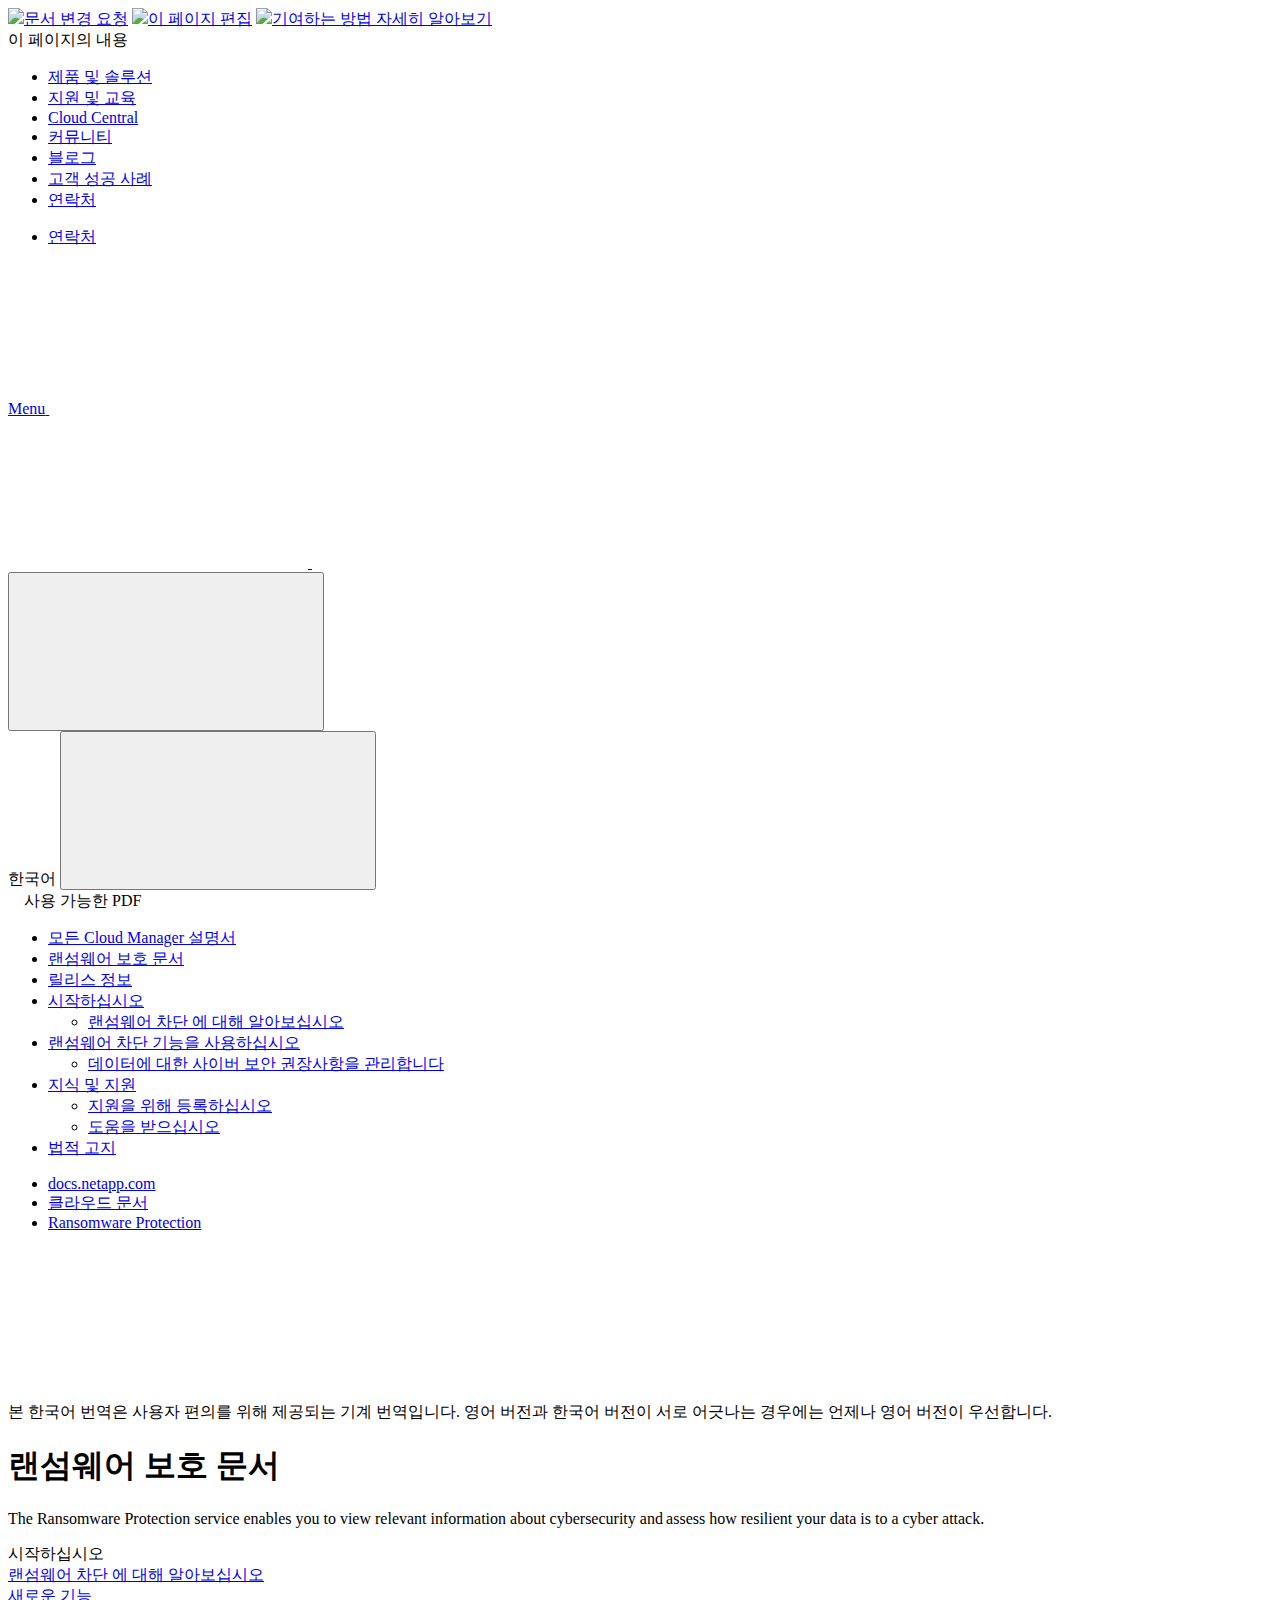
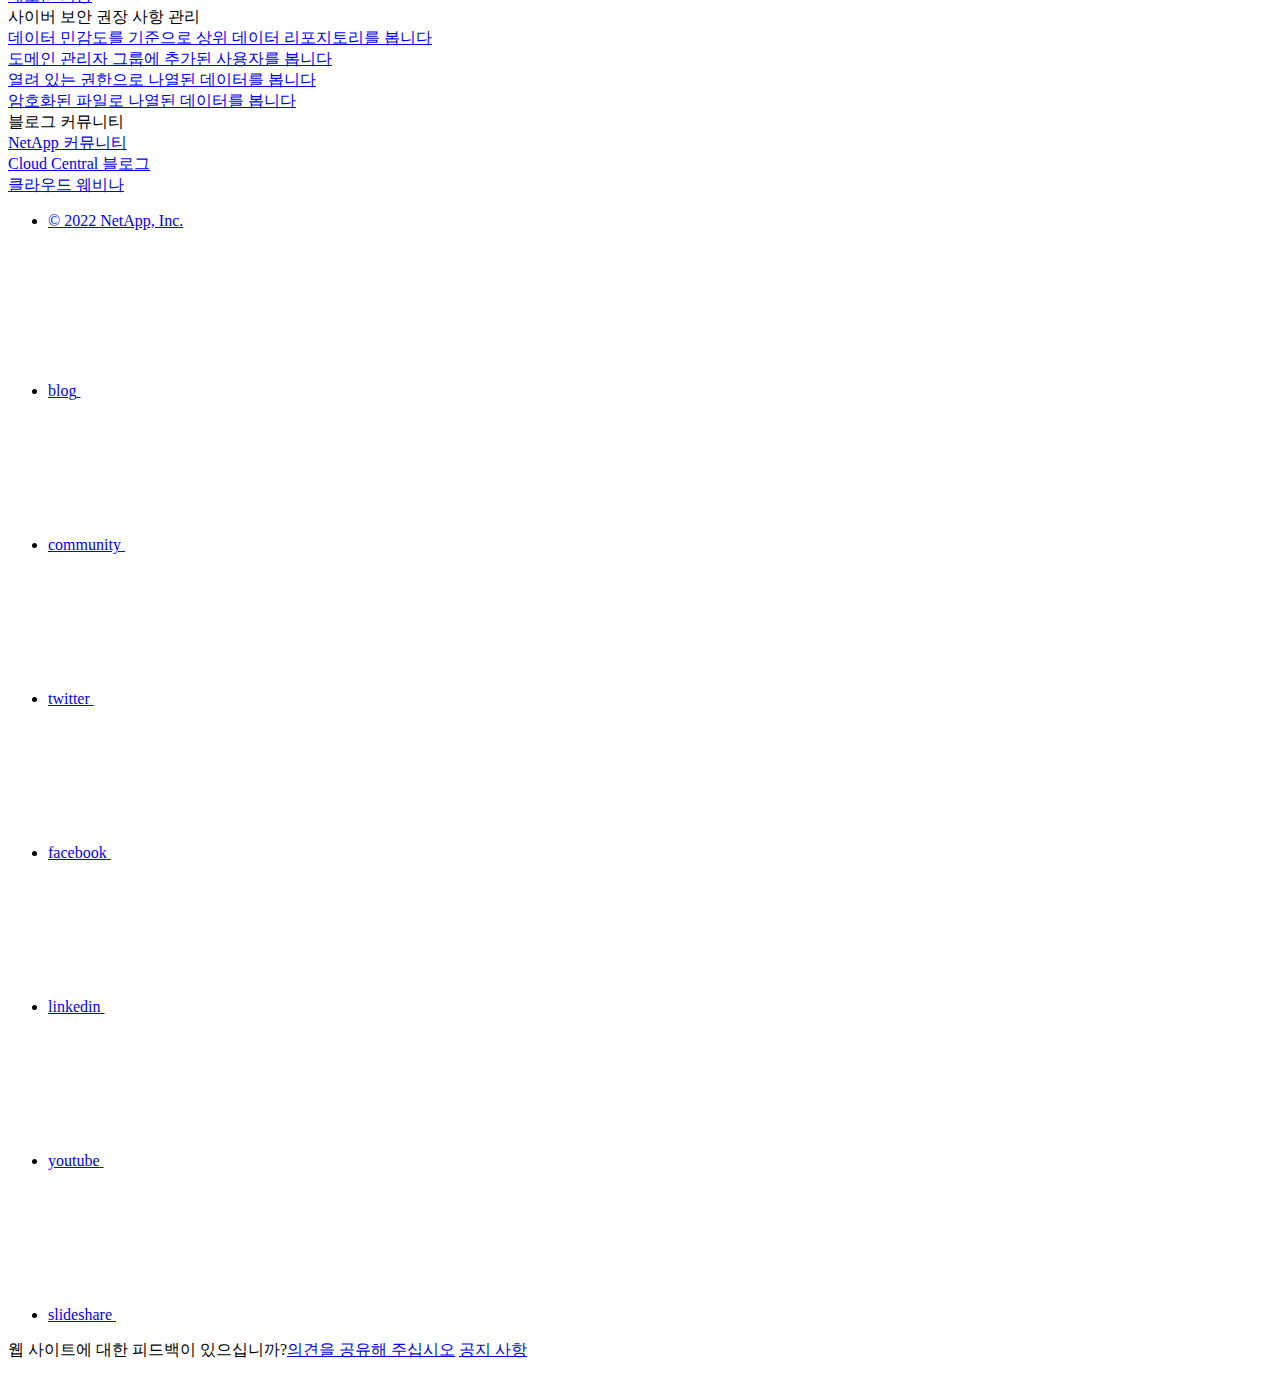
==== index.html @ 26c9369b "Deploying to gh-pages from  @ b7e08cb7b44f1534b71cad23d96813f0dbb63eec 🚀" ====
<!DOCTYPE html>
<html lang="ko">
  <head class="at-element-marker">
  <title>랜섬웨어 보호 문서 | NetApp Documentation</title>
  <meta charset="utf-8">
  <meta http-equiv="x-ua-compatible" content="ie=edge,chrome=1">
  <meta http-equiv="language" content="en">
  <meta name="viewport" content="width=device-width, initial-scale=1">
  <meta property="og:title" content="랜섬웨어 보호 문서 | NetApp Documentation" />
	<meta property="og:type" content="website" />
	<meta property="og:url" content="https://docs.netapp.com/ko-kr/cloud-manager-ransomware/index.html" />
	<meta property="og:description" content="랜섬웨어 보호 서비스를 통해 사이버 보안에 대한 관련 정보를 보고 데이터가 사이버 공격에 얼마나 복원되는지 평가할 수 있습니다." />
  <meta property="og:image" content="https://docs.netapp.com/ko-kr/cloud-manager-ransomware/images/logo-tophat-social.png" />
  <meta property="og:image:alt" content="NetApp Logo" />
  <meta name="format-detection" content="telephone=no">
  <meta http-equiv="Content-Type" content="text/html; charset=utf-8">
  <meta http-equiv="encoding" content="utf-8">
  <meta http-equiv="nss-type" content="Product Documentation"/>
  <meta http-equiv="nss-subtype" content="User Guide"/><meta name="description" content="랜섬웨어 보호 서비스를 통해 사이버 보안에 대한 관련 정보를 보고 데이터가 사이버 공격에 얼마나 복원되는지 평가할 수 있습니다.">
  <meta name="keywords" content=" "><!-- Icons -->
  <link rel="icon" href="/ko-kr/cloud-manager-ransomware/images/favicon.ico" type="image/x-icon">

  <!-- RSS Feed --><link rel="alternate" type="application/rss+xml" title="NetApp Documentation" href="/ko-kr/cloud-manager-ransomware/feed.xml"><!-- CSS Definitions: NetApp CSS should be defined after generic css -->

  <!-- Elastic Search -->
  <link rel="stylesheet" href="//cdn.jsdelivr.net/searchkit/0.10.0/theme.css">

  <!-- Controls AsciiDoctor Admonition Blocks -->
  <link rel="stylesheet" type="text/css" href="/ko-kr/cloud-manager-ransomware/css/font-awesome.min.css">

  <!-- Controls the shadow effect for search dropdown menu -->
  <link rel="stylesheet" href="/ko-kr/cloud-manager-ransomware/css/boxshadowproperties.css">

  <!-- NetApp CSS controls the technical content -->
  <link rel="stylesheet" type="text/css" href="/ko-kr/cloud-manager-ransomware/css/netapp.css">

  <!-- WWW CSS Content -->
  <link rel="stylesheet" type="text/css" href="/ko-kr/cloud-manager-ransomware/css/www-luci-dotcom.min.css">
  <link rel="stylesheet" type="text/css" href="/ko-kr/cloud-manager-ransomware/css/www-netapp-dotcom.css">
  <link rel="stylesheet" href="/ko-kr/cloud-manager-ransomware/css/www-netapp-library-critical.min.css" media="all" >
  <link rel="stylesheet" href="/ko-kr/cloud-manager-ransomware/css/www-netapp-library-non-critical.min.css" as="style" onload="this.onload=null;this.rel='stylesheet'">
  <link rel="stylesheet" href="/ko-kr/cloud-manager-ransomware/css/www-netapp-library-global-header-footer.min.css">

  <!-- NetApp IE Customizations -->
  <link rel="stylesheet" href='/ko-kr/cloud-manager-ransomware/css/na-utility.css' type='text/css'>
  <link rel="stylesheet" href='/ko-kr/cloud-manager-ransomware/css/na-sidebar.css' type='text/css'>
  <link rel='stylesheet' href='/ko-kr/cloud-manager-ransomware/css/clouddocs.css' type='text/css'>
  <link rel='stylesheet' href='/ko-kr/cloud-manager-ransomware/css/na-pagenav.css' type='text/css'>

  
  <link rel="stylesheet" href="/ko-kr/cloud-manager-ransomware/css/landing-page.css" type="text/css">
  <link rel="stylesheet" href="/ko-kr/cloud-manager-ransomware/css/tabbed-blocks.css" type="text/css">
  <link rel='stylesheet' href='/ko-kr/cloud-manager-ransomware/css/na-feature.css' type='text/css'><script src="https://cdnjs.cloudflare.com/ajax/libs/jquery/2.1.4/jquery.min.js"></script>
  <script src="https://cdnjs.cloudflare.com/ajax/libs/jquery-cookie/1.4.1/jquery.cookie.min.js"></script>

  <!-- Used for Product Family Page Sidebar Visibility --><link rel="stylesheet" href='/ko-kr/cloud-manager-ransomware/css/product-family.css' type="text/css">
  <script src='/ko-kr/cloud-manager-ransomware/js/product-family.js'></script><!-- Used to import Promise for IE. Required for SearchKit -->
  <script src="https://cdnjs.cloudflare.com/ajax/libs/bluebird/3.3.5/bluebird.min.js"></script><script src='/ko-kr/cloud-manager-ransomware/js/na-search.js'></script><script src='/ko-kr/cloud-manager-ransomware/js/na-pagenav.js'></script><link rel='stylesheet' href='/ko-kr/cloud-manager-ransomware/css/prism.css' type='text/css'>
  <link rel='stylesheet' href='/ko-kr/cloud-manager-ransomware/css/prism-netapp.css' type='text/css'>


  <script src='/ko-kr/cloud-manager-ransomware/js/na-utility.js'></script>
  <script src='/ko-kr/cloud-manager-ransomware/js/clouddocs.js'></script>
  <script>
  if (document.location.hostname === "docs.netapp.com") {
    var head = document.getElementsByTagName('head')[0];
    var adobe = document.createElement("script");
    adobe.type = "text/javascript";
    adobe.src = "//assets.adobedtm.com/60287eadf1ee/c284da483c83/launch-e9ff3acac59f.min.js";
    head.appendChild(adobe);
  }
  </script>
  <script src='/ko-kr/cloud-manager-ransomware/js/jquery.navgoco.min.js'></script>
  <script src="https://maxcdn.bootstrapcdn.com/bootstrap/3.3.7/js/bootstrap.min.js" integrity="sha384-Tc5IQib027qvyjSMfHjOMaLkfuWVxZxUPnCJA7l2mCWNIpG9mGCD8wGNIcPD7Txa" crossorigin="anonymous"></script>
  <script src='/ko-kr/cloud-manager-ransomware/js/toc.js'></script>
  <script src='/ko-kr/cloud-manager-ransomware/js/customscripts.js'></script><script>
      $(document).ready(function() {
          
          var collapseOnInit = true;
          

          var navSettings = {
              "caretHtml": '',
              "accordion": collapseOnInit,
              "openClass": 'active', // open
              "save": false, // leave false or nav highlighting doesn't work right
              "cookie": {
                  "name": 'navgoco',
                  "expires": false,
                  "path": '/'
              },
              "slide": {
                  "duration": 400,
                  "easing": 'swing'
              }
          };

          // Initialize navgoco with default options
          $("#mysidebar").navgoco(navSettings);
          

          $("#collapseAll").click(function(e) {
              e.preventDefault();
              $("#mysidebar").navgoco('toggle', false);
          });

          $("#expandAll").click(function(e) {
              e.preventDefault();
              $("#mysidebar").navgoco('toggle', true);
          });

      });

  </script>
  <script>
      $(document).ready(function() {
          $("#tg-sb-link").click(function() {
              $("#tg-sb-sidebar").toggle();
              $("#tg-sb-content").toggleClass('col-md-9');
              $("#tg-sb-content").toggleClass('col-md-12');
              $("#tg-sb-icon").toggleClass('fa-toggle-on');
              $("#tg-sb-icon").toggleClass('fa-toggle-off');
          });
      });
  </script><script async src="https://www.googletagmanager.com/gtag/js?id=UA-81697994-3"></script>
  <script>
  if (document.location.hostname === "docs.netapp.com") {
    window.dataLayer = window.dataLayer || [];
    function gtag(){dataLayer.push(arguments);}
    gtag('js', new Date());
    gtag('config', 'UA-81697994-3');
  }
  </script>
  <script src='/ko-kr/cloud-manager-ransomware/js/version-dropdown.js'></script>
  <script src='/ko-kr/cloud-manager-ransomware/js/FileSaver.min.js'></script>
  <script src='/ko-kr/cloud-manager-ransomware/js/jszip-utils.min.js'></script>
  <script src='/ko-kr/cloud-manager-ransomware/js/jszip.min.js'></script>
  <script src='/ko-kr/cloud-manager-ransomware/js/pdf-ux.js'></script>
</head>


  <body class role="document">
    <div id="page" class="n-off-canvas-menu">
      <div class="n-off-canvas-menu__menu"><!--TODO: Add offcanvas code --></div>
      <div class="n-off-canvas-menu__content-wrap">
        <header class="site-header" id="banner">
  
  <!-- Start Page Toolbar -->
  <div class="page-nav-toolbar">
    <div id="version-dropdown"></div>
    <div class="page-nav-contribute"  >
      <a target="_blank" href="https://github.com/NetAppDocs/cloud-manager-ransomware/issues/new?body=Page%3A%20[랜섬웨어 보호 문서](https://docs.netapp.com/ko-kr/cloud-manager-ransomware/index.html)" class="page-nav-contribute-link" role="button"><img src="/ko-kr/cloud-manager-ransomware/images/discuss-sm.svg" class="github-icon" />문서 변경 요청</a>
      <a target="_blank" href="https://github.com/NetAppDocs/cloud-manager-ransomware/blob/main/index.adoc" class="page-nav-contribute-link" role="button"><img src="/ko-kr/cloud-manager-ransomware/images/edit-sm.svg" class="github-icon" />이 페이지 편집</a>
      <a target="_blank" href="https://docs.netapp.com/us-en/contribute/" class="page-nav-contribute-link"  ><img src="/ko-kr/cloud-manager-ransomware/images/article-sm.svg" class="github-icon" />기여하는 방법 자세히 알아보기</a>
    </div>
    <div class="page-nav-container">
      <nav class="page-nav-fixed">
        <div class="page-nav-title">이 페이지의 내용</div>
        <div class="page-nav-links">
          <ul class="page-nav-inner" id="page-menu"></ul>
        </div>
      </nav>
    </div>
  </div>
  
  <!-- Start top_hat -->
  <div class="n-top-hat">
    <div class="n-container">
      <div class="n-top-hat__cross-property-nav">
        <ul class="n-top-hat__list">
          <li class="n-top-hat__list-item">
            <a href="https://www.netapp.com/products-a-z/" class="n-top-hat__link">제품 및 솔루션</a>
          </li>
          <li class="n-top-hat__list-item">
            <a href="https://www.netapp.com/support-and-training/netapp-university/" class="n-top-hat__link">지원 및 교육</a>
          </li>
          <li class="n-top-hat__list-item">
            <a href="https://cloud.netapp.com" class="n-top-hat__link">Cloud Central</a>
          </li>
          <li class="n-top-hat__list-item">
            <a href="https://community.netapp.com/" class="n-top-hat__link">커뮤니티</a>
          </li>
          <li class="n-top-hat__list-item">
            <a href="https://blog.netapp.com/" class="n-top-hat__link">블로그</a>
          </li>
          <li class="n-top-hat__list-item">
            <a href="https://customers.netapp.com/en/" class="n-top-hat__link">고객 성공 사례</a>
          </li>
          <li class="n-top-hat__list-item">
            <a href="https://www.netapp.com/us/contact-us/index.aspx" target="_self" class="n-top-hat__link" data-ntap-ui="contact-us">연락처</a>
          </li>
        </ul>
      </div>
      <div class="n-top-hat__utils">
        <ul class="n-top-hat__list">
          <li class="n-top-hat__list-item">
            <a href="https://www.netapp.com/us/contact-us/index.aspx" target="_self" class="n-top-hat__link" data-ntap-ui="contact-us">연락처</a>
          </li>
        </ul>
      </div>
    </div>
  </div>
  <!-- End top_hat -->

  <!-- Start property bar -->
  <style>
    .n-property-navigation-bar__menus--desktop-experience .n-menu--mega__default-content__heading span {
    color: #34B0FF;
    }
  </style>
  <div class="n-property-bar " data-ntap-ui="sticky-nav">
    <div class="n-property-bar__inner-wrap">
      <div class="n-property-bar__menu-toggle">
        <a href="#" class="n-property-bar__menu-toggle-link">
          <span class="n-property-bar__menu-toggle-text">Menu</span>
          <svg class="n-icon-bars n-property-bar__menu-toggle-icon" aria-labelledby="title">
            <title>bars</title>
            <use xlink:href="/ko-kr/cloud-manager-ransomware/common/svg/sprite.svg#bars"></use>
          </svg>
        </a>
      </div>
      <div class="n-property-bar__property-mark ">
        <a href="https://www.netapp.com" class="n-property-bar__property-link">
          <div class="n-property-bar__logo">
            <svg class="n-icon-netapp-mark n-icon-netapp-mark n-property-bar__netapp-mark-icon" aria-labelledby="title">
              <title>netapp-mark</title>
              <use xlink:href="/ko-kr/cloud-manager-ransomware/common/svg/sprite.svg#netapp-mark"></use>
            </svg>
            <svg class="n-icon-netapp-logo n-property-bar__logo-svg" aria-labelledby="title">
              <title>netapp-logo</title>
              <use xlink:href="/ko-kr/cloud-manager-ransomware/common/svg/sprite.svg#netapp-logo"></use>
            </svg>
          </div>
        </a>
      </div>

      
      <div class="search-property-bar">
        <div id="search-demo-container" class="searchbox n-property-bar__search">
          <div id="react-search" 
          data-search-html="/ko-kr/cloud-manager-ransomware/search.html"
          data-type="widget" 
          data-placeholder="설명서 검색" 
          data-no-results-found="{query}에 대한 결과를 찾을 수 없음" 
          data-did-you-mean="{suggestion}을(를) 검색해보십시오." 
          data-no-results-found-did-you-mean="{query}에 대한 결과를 찾을 수 없습니다. {suggestion}을(를) 검색하려 하셨습니까?" 
          data-results-found="{hitCount}개의 결과를 찾음"  
          data-sk-es-pf-indexes=""></div>
          <button class="n-property-bar__search-toggle-button" type="button">
            <svg class="n-icon-search n-property-bar__search-toggle-button-icon" aria-labelledby="title">
              <title>search</title>
              <use xmlns:xlink="http://www.w3.org/1999/xlink" xlink:href="/ko-kr/cloud-manager-ransomware/common/svg/sprite.svg#search"></use>
            </svg>
          </button>
        </div>
      </div>
      
    </div>
  </div>
  <div class="n-property-bar__toolbar">
    <!-- Start Language Selector --><div id="ie-i18n" class="n-property-bar__lang-selector">
      <div id="ie-i18n-menu">
      <span class="ie-i18n-lang">한국어</span>
        <button class="ie-i18n-icon-container" type="button">
          <svg class="n-globe__icon" aria-labelledby="title">
            <title>globe</title>
            <use xmlns:xlink="http://www.w3.org/1999/xlink" xlink:href="/ko-kr/cloud-manager-ransomware/common/svg/sprite.svg#globe"></use>
          </svg>
        </button>
      </div>
      <div id="n-property-navigation-bar__menu--language-selector" class="ie-i18n-results-container n-menu n-menu--v3 n-menu--is-active" style="display: none;">
        <div class="n-language-selector-menu">
          <ul class="n-menu__list">
            <li class="n-menu__list-column">
              <ul class="n-menu__list"><li class="n-menu__list-item n-menu__list-item--level-1">
                  <a href="https://docs.netapp.com/ko-kr/cloud-manager-ransomware/index.html" class="n-menu__header-text"><span translate="no" class="notranslate">한국어</span></a>
                </li><li class="n-menu__list-item n-menu__list-item--level-1">
                  <a href="https://docs.netapp.com/us-en/cloud-manager-ransomware/index.html" class="n-menu__header-text"><span translate="no" class="notranslate">English</span></a>
                </li><li class="n-menu__list-item n-menu__list-item--level-1">
                  <a href="https://docs.netapp.com/ja-jp/cloud-manager-ransomware/index.html" class="n-menu__header-text"><span translate="no" class="notranslate">日本語</span></a>
                </li><li class="n-menu__list-item n-menu__list-item--level-1">
                  <a href="https://docs.netapp.com/zh-cn/cloud-manager-ransomware/index.html" class="n-menu__header-text"><span translate="no" class="notranslate">简体中文</span></a>
                </li></ul>
            </li>
          </ul>
        </div>
      </div>
    </div><!-- End Language Selector -->

    <div class="n-property-bar__cta"></div>
  </div>
  <script>
    $(function(){
        var currentLocalization = $('html').attr('lang');

        var localizationsDictionary = {
            "en-CA" : "https://www.netapp.com/search/index.aspx?for_cr=canada&",
            "en-IN" : "https://www.netapp.com/search/index.aspx?for_cr=india&",
            "nl-NL" : "https://www.netapp.com/search/index.aspx?for_cr=netherlands&",
            "ru-RU" : "https://www.netapp.com/search/index.aspx?for_cr=russia&",
            "sv-SE" : "https://www.netapp.com/search/index.aspx?for_cr=sweden&",
            "it-IT" : "https://www.netapp.com/search/index.aspx?for_cr=italy&",
            "he-IL" : "https://www.netapp.com/search/index.aspx?for_cr=israel&",
            "ko-KR" : "https://www.netapp.com/search/index.aspx?for_cr=korea&",
            "zh-TW" : "https://www.netapp.com/search/index.aspx?for_cr=taiwan&",
            "en-GB" : "https://www.netapp.com/search/index.aspx?for_cr=unitedkingdom&",
            "en-SG" : "https://www.netapp.com/search/index.aspx?for_cr=asean&",
            "en-AU" : "https://www.netapp.com/search/index.aspx?for_cr=australia&",
            "pt-BR" : "https://www.netapp.com/search/index.aspx?for_cr=brasil&",
            "de-CH" : "https://www.netapp.com/search/index.aspx?for_cr=switzerland&",
            "es-MX" : "https://www.netapp.com/search/index.aspx?for_cr=mexico&"
        };

        if($('html').hasClass('ntap-whitelisted') && localizationsDictionary.hasOwnProperty(currentLocalization)) {
            $('.n-property-bar__property-link').attr('href', '/');
        }
    });
  </script>
  <!-- End property bar -->
</header>


        <main id="n-main-content" class="n-main-content">
          <!-- Start Documentation Content -->
<div class="ie-main">
  <!-- Sidebar Column -->
  
  <div class="col-md-3" id="sidebar-height">
      <div class="n-pdf-header">
  <a id="toggleButtonPdf" class="n-pdf-button" type="button">
    <img src="/ko-kr/cloud-manager-ransomware/images/pdf.png" width="16" height="16"/>사용 가능한 PDF<span>
    </span>
  </a>
</div>
<div class="n-pdf-body-container">
  <ul id="toggleContainerPdf" class="n-pdf-body" style="display:none;"><li class="pdf-ux-container">
        <a target="_blank" href="/ko-kr/cloud-manager-ransomware/pdfs/fullsite-sidebar/랜섬웨어_보호_문서.pdf" >
          <img src="/ko-kr/cloud-manager-ransomware/images/pdf.png" width="16" height="16"/>이 문서 사이트의 PDF</a>


    <ul class="subfolders" style="display:none;"><li class="active pdf-hide">
  <a target="_blank" href="/ko-kr/cloud-manager-ransomware/pdfs/pages/index.pdf" >
    <img src="/ko-kr/cloud-manager-ransomware/images/pdf.png" width="16" height="16"/>
    PDF of this page
  </a>
</li>

</ul>
  





    
      <ul class="subfolders" style="display:none;">
        <li class="pdf-ux-container">
          <a target="_blank" 
            
              href="/ko-kr/cloud-manager-ransomware/pdfs/sidebar/시작하십시오.pdf" 
            
          >
            <img src="/ko-kr/cloud-manager-ransomware/images/pdf.png" width="16" height="16"/>
            시작하십시오
          </a>
          



          
        </li>
      </ul>
    

  



    
      <ul class="subfolders" style="display:none;">
        <li class="pdf-ux-container">
          <a target="_blank" 
            
              href="/ko-kr/cloud-manager-ransomware/pdfs/sidebar/랜섬웨어_차단_기능을_사용하십시오.pdf" 
            
          >
            <img src="/ko-kr/cloud-manager-ransomware/images/pdf.png" width="16" height="16"/>
            랜섬웨어 차단 기능을 사용하십시오
          </a>
          



          
        </li>
      </ul>
    

  



    
      <ul class="subfolders" style="display:none;">
        <li class="pdf-ux-container">
          <a target="_blank" 
            
              href="/ko-kr/cloud-manager-ransomware/pdfs/sidebar/지식_및_지원.pdf" 
            
          >
            <img src="/ko-kr/cloud-manager-ransomware/images/pdf.png" width="16" height="16"/>
            지식 및 지원
          </a>
          





          
        </li>
      </ul>
    

  




</li></ul>
  <div class="zip-pdf-link-container" style="display: none;">   
    <a href="#" id="zipPdf">
      <img src="/ko-kr/cloud-manager-ransomware/images/pdf-zip.png" width="16" height="16"/>
      <pre>별도의 PDF 문서 모음<span class="zip-size"></span></pre>
    </a><div id="zip-link-popup" class="hide">
    <div class="inner-modal">
        <div class="downloading-progress">
            <div class="spinner"></div>
            <h1>Creating your file...</h1>
            <div>This may take a few minutes. Thanks for your patience.</div>
            <button class="cancel-download-btn" type="button">Cancel</button>
        </div>
        <div class="download-complete hide">
            <div class="done-icon">
                <svg xmlns="http://www.w3.org/2000/svg" width="24" height="24" viewBox="0 0 24 24"><path d="M20.285 2l-11.285 11.567-5.286-5.011-3.714 3.716 9 8.728 15-15.285z"/></svg>
            </div>
            <div>Your file is ready</div>
            <button class="cancel-download-btn" type="button">OK</button>
        </div>
    </div>
</div>
<script>
    $(".cancel-download-btn").click(function(){
        $("#zip-link-popup").addClass("hide");
        $("#zip-link-popup .downloading-progress").removeClass("hide");
        $("#zip-link-popup .download-complete").addClass("hide");
    });
</script></div>
</div>
<script>
  $("#toggleContainerPdf li.active:last-child").parents('ul.subfolders').toggle('display');
  $("#toggleButtonPdf").click(function () {
    $("#toggleContainerPdf").toggle('display');
    $(".n-pdf-body-container .zip-pdf-link-container").toggle('display');
  });
</script><div class="sidebar-nav-container">
  <ul id="mysidebar" class="nav"><li class=" "><a class="na-navbar-padding" href="https://docs.netapp.com/us-en/cloud-manager-family">
        모든 Cloud Manager 설명서
      </a></li><li class="  active "><a class="na-navbar-padding" href="/ko-kr/cloud-manager-ransomware/index.html">
        랜섬웨어 보호 문서
      </a></li><li class=" "><a class="na-navbar-padding" href="/ko-kr/cloud-manager-ransomware/whats-new.html">
        릴리스 정보
      </a></li><li class="subfolders "><a href="#">
        <div class="na-navbar-padding"> 시작하십시오</div>
      </a>
      <ul><li class=" "><a class="na-navbar-padding" href="/ko-kr/cloud-manager-ransomware/concept-ransomware-protection.html">
        랜섬웨어 차단 에 대해 알아보십시오
      </a></li></ul></li><li class="subfolders "><a href="#">
        <div class="na-navbar-padding"> 랜섬웨어 차단 기능을 사용하십시오</div>
      </a>
      <ul><li class=" "><a class="na-navbar-padding" href="/ko-kr/cloud-manager-ransomware/task-analyze-ransomware-data.html">
        데이터에 대한 사이버 보안 권장사항을 관리합니다
      </a></li></ul></li><li class="subfolders "><a href="#">
        <div class="na-navbar-padding"> 지식 및 지원</div>
      </a>
      <ul><li class=" "><a class="na-navbar-padding" href="/ko-kr/cloud-manager-ransomware/task-support-registration.html">
        지원을 위해 등록하십시오
      </a></li><li class=" "><a class="na-navbar-padding" href="/ko-kr/cloud-manager-ransomware/task-get-help.html">
        도움을 받으십시오
      </a></li></ul></li><li class=" "><a class="na-navbar-padding" href="/ko-kr/cloud-manager-ransomware/legal-notices.html">
        법적 고지
      </a></li></ul>
</div>
<script>
  window.onscroll = () => {
    const value = -40 - (document.body.scrollHeight - (window.innerHeight + document.scrollingElement.scrollTop));
    
    document.getElementById("sidebar-height").style.bottom = Math.max(0,value) + "px";
};
</script>
<!-- this highlights the active parent class in the navgoco sidebar. this is critical so that the parent expands when you're viewing a page. This must appear below the sidebar code above. Otherwise, if placed inside customscripts.js, the script runs before the sidebar code runs and the class never gets inserted.-->
<script>$("li.active").parents('li').toggleClass("active");</script>

  </div>
  

  <div class="ie-content-pane n-doc__component-detail-content n-doc__component-detail-content--show-code">
    <!-- Begin of page container --><article class="page-content">
      <div class="ie-utility">
  <div class="ie-menu">
    <div class="n-breadcrumb">
      <ul class="n-breadcrumb__list">
        <li class="n-breadcrumb__list-item">
          <a href="https://docs.netapp.com">docs.netapp.com</a>
        </li>
        
        <li class="n-breadcrumb__list-item">
          <a href="https://docs.netapp.com/ko-kr/cloud/">클라우드 문서</a>
        </li>
        

        

        <li class="n-breadcrumb__list-item">
          <a href="/ko-kr/cloud-manager-ransomware/">Ransomware&nbsp;Protection</a>
        </li>

      </ul>
    </div>
    <div style="clear: both"></div><!-- Main needs to have height -->
  </div>
</div>

      <div class="n-band n-band--docs n-band--belted">
  <div class="n-container" style="margin: 0 auto; padding: 0;">
    <div class="n-row">
      <div class="n-col-sm-12"><div class="ie-nmt-disclaimer">
          <span>
            <div class="ie-nmt-disclaimer-container">
              <div class="ie-nmt-disclaimer-icon">
                <svg class="luci-icon" aria-hidden="true">
                  <use xlink:href="/ko-kr/cloud-manager-ransomware/common/svg/sprite.svg#circle-info">
                </svg>
              </div>
              <div class="ie-nmt-disclaimer-content">
                <span> 본 한국어 번역은 사용자 편의를 위해 제공되는 기계 번역입니다. 영어 버전과 한국어 버전이 서로 어긋나는 경우에는 언제나 영어 버전이 우선합니다. </span>
              </div>
              <div style="clear:both;"></div>
            </div>
          </span>
        </div><div class="n-doc__component-detail-heading-wrap">
          <h1 class="n-doc__component-detail-heading">랜섬웨어 보호 문서</h1>
        </div>
        <section class="n-band__section">
  <p>The Ransomware Protection service enables you to view relevant information about cybersecurity and assess how resilient your data is to a cyber attack.</p>
</section><div class="n-band__content">
  <div class="n-layout-flex" data-ntap-layout="4">
    
    <div class="n-feature-block n-feature-block__align--center n-layout-flex__item ie-feature-block">
      <div class="n-feature-block__content">
        <div class="ie-feature-block__header">
          <div class="ie-feature-block__text">
            시작하십시오
          </div>
        </div>
        
        <div class="ie-feature-block__section">
          
          <a class="ie-feature-block__link" href="concept-ransomware-protection.html">랜섬웨어 차단 에 대해 알아보십시오</a>
        </div>
        
        <div class="ie-feature-block__section">
          
          <a class="ie-feature-block__link" href="whats-new.html">새로운 기능</a>
        </div>
        
      </div>
    </div>
    
    <div class="n-feature-block n-feature-block__align--center n-layout-flex__item ie-feature-block">
      <div class="n-feature-block__content">
        <div class="ie-feature-block__header">
          <div class="ie-feature-block__text">
            사이버 보안 권장 사항 관리
          </div>
        </div>
        
        <div class="ie-feature-block__section">
          
          <a class="ie-feature-block__link" href="task-analyze-ransomware-data.html#top-data-repositories-by-data-sensitivity">데이터 민감도를 기준으로 상위 데이터 리포지토리를 봅니다</a>
        </div>
        
        <div class="ie-feature-block__section">
          
          <a class="ie-feature-block__link" href="task-analyze-ransomware-data.html#domain-administrator-group-control">도메인 관리자 그룹에 추가된 사용자를 봅니다</a>
        </div>
        
        <div class="ie-feature-block__section">
          
          <a class="ie-feature-block__link" href="task-analyze-ransomware-data.html#data-listed-by-types-of-open-permissions">열려 있는 권한으로 나열된 데이터를 봅니다</a>
        </div>
        
        <div class="ie-feature-block__section">
          
          <a class="ie-feature-block__link" href="task-analyze-ransomware-data.html#data-listed-by-encrypted-files">암호화된 파일로 나열된 데이터를 봅니다</a>
        </div>
        
      </div>
    </div>
    
    <div class="n-feature-block n-feature-block__align--center n-layout-flex__item ie-feature-block">
      <div class="n-feature-block__content">
        <div class="ie-feature-block__header">
          <div class="ie-feature-block__text">
            블로그 커뮤니티
          </div>
        </div>
        
        <div class="ie-feature-block__section">
          
          <a class="ie-feature-block__link" href="https://community.netapp.com/t5/Cloud-Data-Services/ct-p/CDS">NetApp 커뮤니티</a>
        </div>
        
        <div class="ie-feature-block__section">
          
          <a class="ie-feature-block__link" href="https://cloud.netapp.com/blog">Cloud Central 블로그</a>
        </div>
        
        <div class="ie-feature-block__section">
          
          <a class="ie-feature-block__link" href="https://cloud.netapp.com/events">클라우드 웨비나</a>
        </div>
        
      </div>
    </div>
    
  </div>
</div>

        <section class="n-band__section">
          
        </section>
      </div>
    </div>
  </div>
</div>

    </article>
    <!-- Page Container -->
  </div>

  <div style="clear: both"></div><!-- Main needs to have height --></div>

        </main>

        <footer class="n-footer">
  <div class="n-footer__bottom">
    <div class="n-container">
      <div class="n-footer__bottom-left">

        <div class="n-footer__copyright">
          <ul class="n-footer__copyright-list">
            <li class="n-footer__copyright-link">
            <a href="https://www.netapp.com/us/legal/copyright.aspx">© 2022 NetApp, Inc.</a>
            </li>

</ul>
</div>
<div class="n-footer__social-links">
<ul class="n-footer__social-link-list">
<li class="n-footer__social-link-list-item">
<a class="n-footer__social-link" data-ntap-social="follow-blog" href="https://blog.netapp.com" target="_blank" title="blog" alt="blog">
<span class="n-footer__social-link-text">blog</span>
<svg class="n-icon-blog n-footer__social-link-icon" aria-labelledby="title">
  <title>blog@</title>
  <use xmlns:xlink="http://www.w3.org/1999/xlink" xlink:href="/ko-kr/cloud-manager-ransomware/common/svg/sprite.svg#blog"></use>
</svg>

</a>
</li>
<li class="n-footer__social-link-list-item">
<a class="n-footer__social-link" data-ntap-social="follow-community" href="https://community.netapp.com/" target="_blank" title="community" alt="community">
<span class="n-footer__social-link-text">community</span>
<svg class="n-icon-community n-footer__social-link-icon" aria-labelledby="title">
<title>community@</title>
<use xmlns:xlink="http://www.w3.org/1999/xlink" xlink:href="/ko-kr/cloud-manager-ransomware/common/svg/sprite.svg#comments"></use>
</svg>

</a>
</li>
<li class="n-footer__social-link-list-item">
<a class="n-footer__social-link" data-ntap-social="follow-twitter" href="https://twitter.com/netapp" target="_blank" title="twitter" alt="twitter">
<span class="n-footer__social-link-text">twitter</span>
<svg class="n-icon-twitter n-footer__social-link-icon" aria-labelledby="title">
<title>twitter@</title>
<use xmlns:xlink="http://www.w3.org/1999/xlink" xlink:href="/ko-kr/cloud-manager-ransomware/common/svg/sprite.svg#twitter"></use>
</svg>

</a>
</li>
<li class="n-footer__social-link-list-item">
<a class="n-footer__social-link" data-ntap-social="follow-facebook" href="https://www.facebook.com/NetApp" target="_blank" title="facebook" alt="facebook">
<span class="n-footer__social-link-text">facebook</span>
<svg class="n-icon-facebook n-footer__social-link-icon" aria-labelledby="title">
<title>facebook@</title>
<use xmlns:xlink="http://www.w3.org/1999/xlink" xlink:href="/ko-kr/cloud-manager-ransomware/common/svg/sprite.svg#facebook"></use>
</svg>

</a>
</li>
<li class="n-footer__social-link-list-item">
<a class="n-footer__social-link" data-ntap-social="follow-linkedin" href="https://www.linkedin.com/company/netapp" target="_blank" title="linkedin" alt="linkedin">
<span class="n-footer__social-link-text">linkedin</span>
<svg class="n-icon-linkedin n-footer__social-link-icon" aria-labelledby="title">
<title>linkedin@</title>
<use xmlns:xlink="http://www.w3.org/1999/xlink" xlink:href="/ko-kr/cloud-manager-ransomware/common/svg/sprite.svg#linkedin"></use>
</svg>

</a>
</li>
<li class="n-footer__social-link-list-item">
<a class="n-footer__social-link" data-ntap-social="follow-youtube" href="https://www.youtube.com/user/NetAppTV" target="_blank" title="youtube" alt="youtube">
<span class="n-footer__social-link-text">youtube</span>
<svg class="n-icon-youtube n-footer__social-link-icon" aria-labelledby="title">
<title>youtube@</title>
<use xmlns:xlink="http://www.w3.org/1999/xlink" xlink:href="/ko-kr/cloud-manager-ransomware/common/svg/sprite.svg#youtube"></use>
</svg>

</a>
</li>
<li class="n-footer__social-link-list-item">
<a class="n-footer__social-link" data-ntap-social="follow-slideshare" href="https://www.slideshare.net/NetApp" target="_blank" title="slideshare" alt="slideshare">
<span class="n-footer__social-link-text">slideshare</span>
<svg class="n-icon-slideshare n-footer__social-link-icon" aria-labelledby="title">
<title>slideshare@</title>
<use xmlns:xlink="http://www.w3.org/1999/xlink" xlink:href="/ko-kr/cloud-manager-ransomware/common/svg/sprite.svg#slideshare"></use>
</svg>

</a>
</li>
</ul>
</div>

</div>
<div class="n-footer__bottom-right">
  <p class="n-footer__fine-print">웹 사이트에 대한 피드백이 있으십니까?<a target="_self" href="javascript:netapp_mailto()" class="n-footer__copyright">의견을 공유해 주십시오</a>
  <a href="https://docs.netapp.com/ko-kr/announcements/" class="n-footer__copyright">공지 사항</a>
  </p>
</div>
</div>
</div>
</footer>

      </div><!-- Elasticsearch JS -->
      <script type="text/javascript" src='/ko-kr/cloud-manager-ransomware/js/bundle.js'></script>

      <!-- Syntax Highlighting -->
      <script type="text/javascript" src='/ko-kr/cloud-manager-ransomware/js/prism.js'></script>
      <script type="text/javascript" src='/ko-kr/cloud-manager-ransomware/js/prism-curl.js'></script>
    </div>
    <script>
      document.body.offsetWidth=1903;
      cookieLaw = {}
      cookieLaw.euCountry = "US";
      cookieLaw.invoke = function(){return false;}
    </script>
    <script src='/ko-kr/cloud-manager-ransomware/js/www-ntap.js'></script>
    <script src='/ko-kr/cloud-manager-ransomware/js/tabbed-blocks.js'></script>
  </body></html>
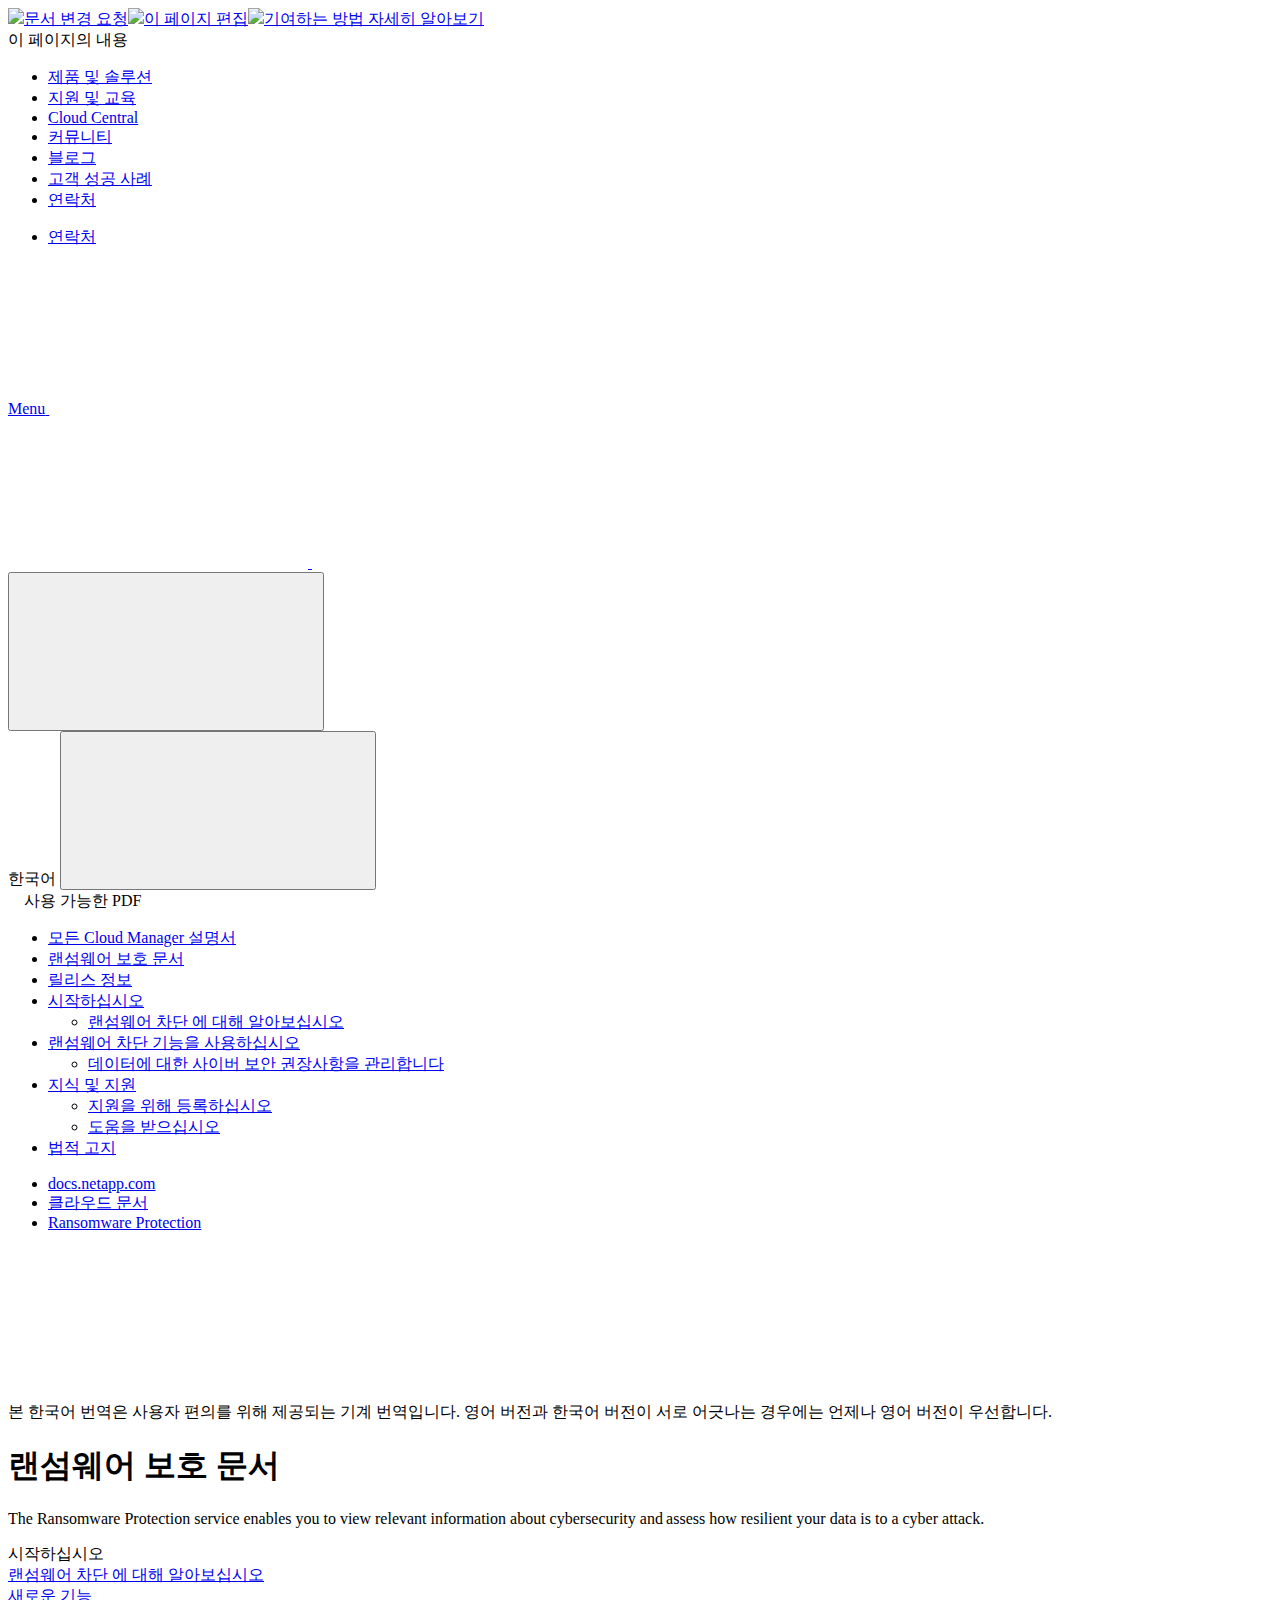
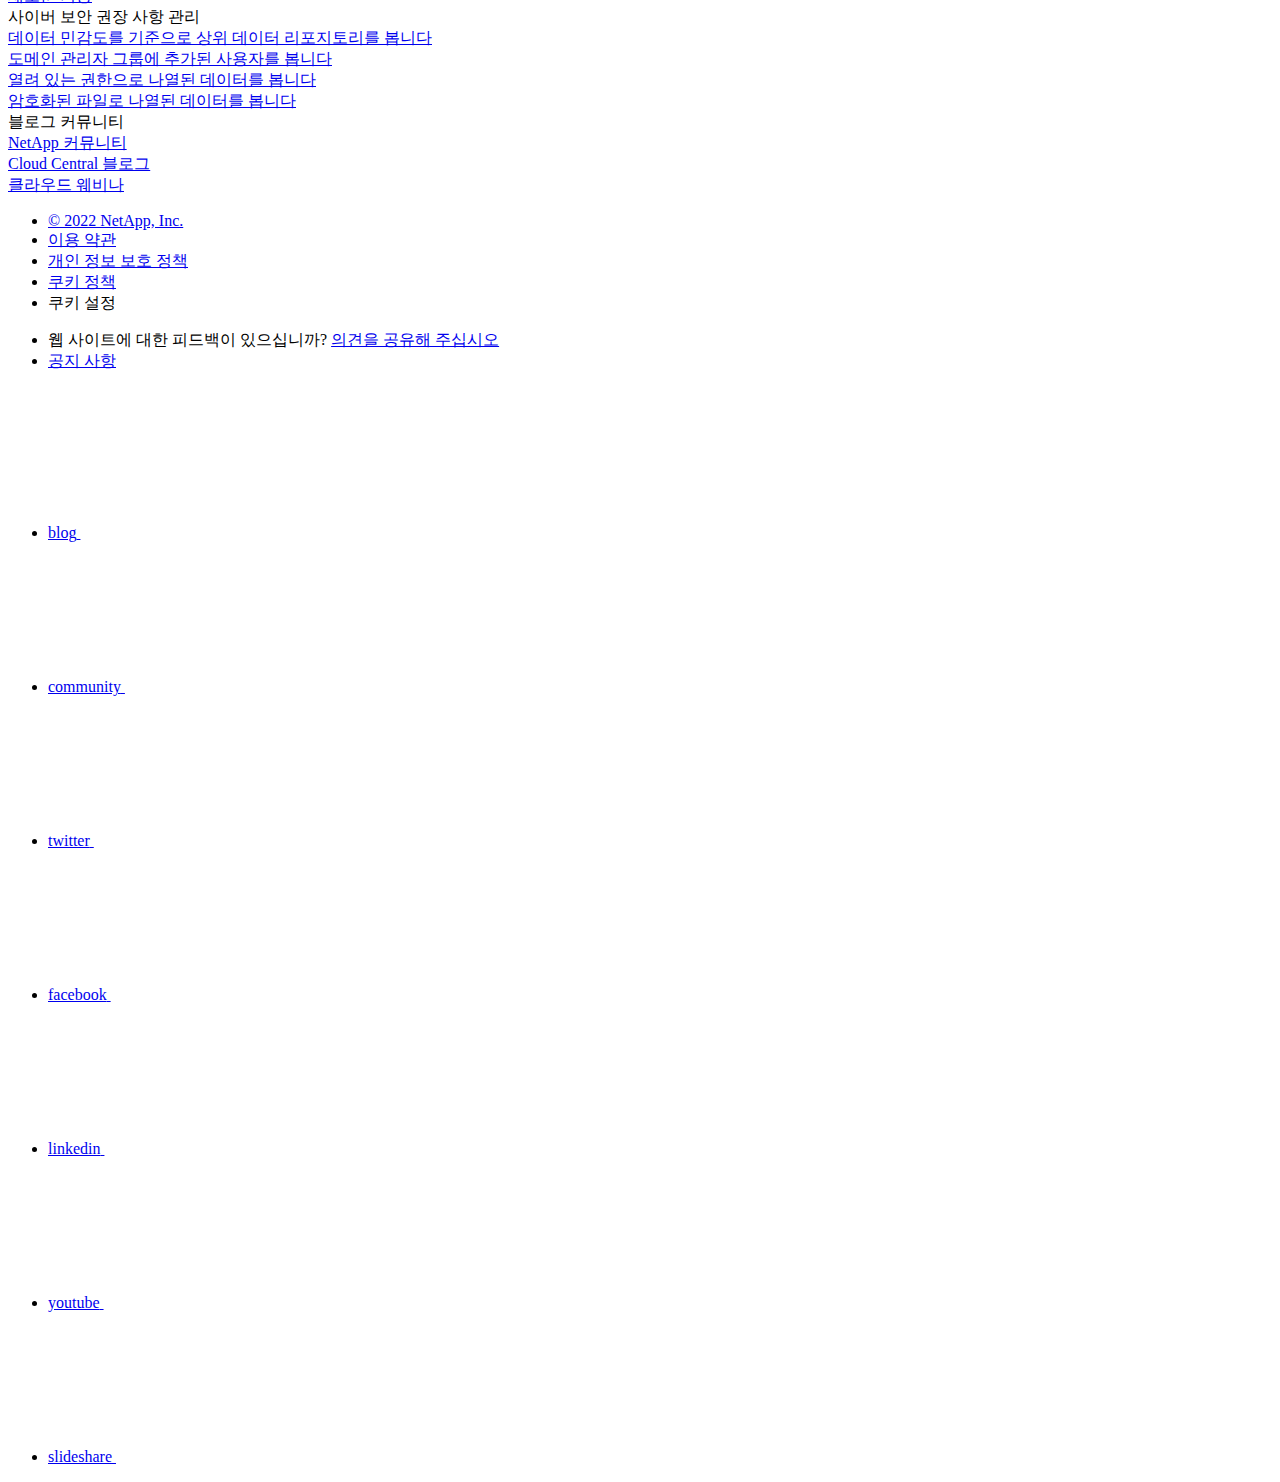
==== commit 66c572cf: "Deploying to gh-pages from  @ fb510f8722449447323ae107b5b6fed14b139333 🚀" ====
--- a/index.html
+++ b/index.html
@@ -45,31 +45,61 @@
   <link rel="stylesheet" href='/ko-kr/cloud-manager-ransomware/css/na-utility.css' type='text/css'>
   <link rel="stylesheet" href='/ko-kr/cloud-manager-ransomware/css/na-sidebar.css' type='text/css'>
   <link rel='stylesheet' href='/ko-kr/cloud-manager-ransomware/css/clouddocs.css' type='text/css'>
+  <link rel='stylesheet' href='/ko-kr/cloud-manager-ransomware/css/custom-dropdown.css' type='text/css'>
   <link rel='stylesheet' href='/ko-kr/cloud-manager-ransomware/css/na-pagenav.css' type='text/css'>
 
   
   <link rel="stylesheet" href="/ko-kr/cloud-manager-ransomware/css/landing-page.css" type="text/css">
   <link rel="stylesheet" href="/ko-kr/cloud-manager-ransomware/css/tabbed-blocks.css" type="text/css">
-  <link rel='stylesheet' href='/ko-kr/cloud-manager-ransomware/css/na-feature.css' type='text/css'><script src="https://cdnjs.cloudflare.com/ajax/libs/jquery/2.1.4/jquery.min.js"></script>
+  <!-- Canonical url -->
+  <link rel='stylesheet' href='/ko-kr/cloud-manager-ransomware/css/na-feature.css' type='text/css'><!-- Top level site integrations --><script>
+    if (document.location.hostname === "docs.netapp.com") {
+      var head = document.getElementsByTagName('head')[0];
+      var onetrustConsent = document.createElement("script");
+      onetrustConsent.type = "text/javascript";
+      onetrustConsent.src = "https://cdn.cookielaw.org/consent/72570c5c-fe30-465f-b0e0-b77f7fb4ae34/OtAutoBlock.js";
+      head.appendChild(onetrustConsent);
+
+      var onetrustScript = document.createElement("script");
+      onetrustScript.type = "text/javascript";
+      onetrustScript.src = "https://cdn.cookielaw.org/scripttemplates/otSDKStub.js";
+      onetrustScript.charset = "UTF-8";
+      onetrustScript.dataset.documentLanguage = "true";
+      onetrustScript.dataset.domainScript = "72570c5c-fe30-465f-b0e0-b77f7fb4ae34";
+      head.appendChild(onetrustScript);
+    }
+
+    function OptanonWrapper() { }
+
+    if (document.location.hostname === "docs.netapp.com") {
+      var adobe = document.createElement("script");
+      adobe.type = "text/plain";
+      adobe.className = "optanon-category-C0002";
+      adobe.src = "//assets.adobedtm.com/60287eadf1ee/c284da483c83/launch-e9ff3acac59f.min.js";
+      head.appendChild(adobe);
+
+      var google = document.createElement("script");
+      google.type = "text/plain";
+      google.className = "optanon-category-C0002";
+      google.src = "https://www.googletagmanager.com/gtag/js?id=UA-81697994-3";
+      head.appendChild(google);
+
+      window.dataLayer = window.dataLayer || [];
+      function gtag(){dataLayer.push(arguments);}
+      gtag('js', new Date());
+      gtag('config', 'UA-81697994-3');
+    }
+  </script>
+  <script src="https://cdnjs.cloudflare.com/ajax/libs/jquery/2.1.4/jquery.min.js"></script>
   <script src="https://cdnjs.cloudflare.com/ajax/libs/jquery-cookie/1.4.1/jquery.cookie.min.js"></script>
 
-  <!-- Used for Product Family Page Sidebar Visibility --><link rel="stylesheet" href='/ko-kr/cloud-manager-ransomware/css/product-family.css' type="text/css">
-  <script src='/ko-kr/cloud-manager-ransomware/js/product-family.js'></script><!-- Used to import Promise for IE. Required for SearchKit -->
+  <!-- Used for Product Family Page Sidebar Visibility --><!-- Used to import Promise for IE. Required for SearchKit -->
   <script src="https://cdnjs.cloudflare.com/ajax/libs/bluebird/3.3.5/bluebird.min.js"></script><script src='/ko-kr/cloud-manager-ransomware/js/na-search.js'></script><script src='/ko-kr/cloud-manager-ransomware/js/na-pagenav.js'></script><link rel='stylesheet' href='/ko-kr/cloud-manager-ransomware/css/prism.css' type='text/css'>
   <link rel='stylesheet' href='/ko-kr/cloud-manager-ransomware/css/prism-netapp.css' type='text/css'>
 
 
   <script src='/ko-kr/cloud-manager-ransomware/js/na-utility.js'></script>
   <script src='/ko-kr/cloud-manager-ransomware/js/clouddocs.js'></script>
-  <script>
-  if (document.location.hostname === "docs.netapp.com") {
-    var head = document.getElementsByTagName('head')[0];
-    var adobe = document.createElement("script");
-    adobe.type = "text/javascript";
-    adobe.src = "//assets.adobedtm.com/60287eadf1ee/c284da483c83/launch-e9ff3acac59f.min.js";
-    head.appendChild(adobe);
-  }
-  </script>
   <script src='/ko-kr/cloud-manager-ransomware/js/jquery.navgoco.min.js'></script>
   <script src="https://maxcdn.bootstrapcdn.com/bootstrap/3.3.7/js/bootstrap.min.js" integrity="sha384-Tc5IQib027qvyjSMfHjOMaLkfuWVxZxUPnCJA7l2mCWNIpG9mGCD8wGNIcPD7Txa" crossorigin="anonymous"></script>
   <script src='/ko-kr/cloud-manager-ransomware/js/toc.js'></script>
@@ -122,16 +152,8 @@
               $("#tg-sb-icon").toggleClass('fa-toggle-off');
           });
       });
-  </script><script async src="https://www.googletagmanager.com/gtag/js?id=UA-81697994-3"></script>
-  <script>
-  if (document.location.hostname === "docs.netapp.com") {
-    window.dataLayer = window.dataLayer || [];
-    function gtag(){dataLayer.push(arguments);}
-    gtag('js', new Date());
-    gtag('config', 'UA-81697994-3');
-  }
   </script>
-  <script src='/ko-kr/cloud-manager-ransomware/js/version-dropdown.js'></script>
+  <script src='/ko-kr/cloud-manager-ransomware/js/custom-dropdown.js'></script>
   <script src='/ko-kr/cloud-manager-ransomware/js/FileSaver.min.js'></script>
   <script src='/ko-kr/cloud-manager-ransomware/js/jszip-utils.min.js'></script>
   <script src='/ko-kr/cloud-manager-ransomware/js/jszip.min.js'></script>
@@ -139,20 +161,15 @@
 </head>
 
 
-  <body class role="document">
+  <body class role="document" data-flavor="">
     <div id="page" class="n-off-canvas-menu">
       <div class="n-off-canvas-menu__menu"><!--TODO: Add offcanvas code --></div>
       <div class="n-off-canvas-menu__content-wrap">
         <header class="site-header" id="banner">
   
   <!-- Start Page Toolbar -->
-  <div class="page-nav-toolbar">
-    <div id="version-dropdown"></div>
-    <div class="page-nav-contribute"  >
-      <a target="_blank" href="https://github.com/NetAppDocs/cloud-manager-ransomware/issues/new?body=Page%3A%20[랜섬웨어 보호 문서](https://docs.netapp.com/ko-kr/cloud-manager-ransomware/index.html)" class="page-nav-contribute-link" role="button"><img src="/ko-kr/cloud-manager-ransomware/images/discuss-sm.svg" class="github-icon" />문서 변경 요청</a>
-      <a target="_blank" href="https://github.com/NetAppDocs/cloud-manager-ransomware/blob/main/index.adoc" class="page-nav-contribute-link" role="button"><img src="/ko-kr/cloud-manager-ransomware/images/edit-sm.svg" class="github-icon" />이 페이지 편집</a>
-      <a target="_blank" href="https://docs.netapp.com/us-en/contribute/" class="page-nav-contribute-link"  ><img src="/ko-kr/cloud-manager-ransomware/images/article-sm.svg" class="github-icon" />기여하는 방법 자세히 알아보기</a>
-    </div>
+  
+  <div class="page-nav-toolbar"><div class="page-nav-contribute"><a target="_blank" href="https://github.com/NetAppDocs/cloud-manager-ransomware/issues/new?body=Page%3A%20[랜섬웨어 보호 문서](https://docs.netapp.com/ko-kr/cloud-manager-ransomware/index.html)" class="page-nav-contribute-link" role="button"><img src="/ko-kr/cloud-manager-ransomware/images/discuss-sm.svg" class="github-icon" />문서 변경 요청</a><a target="_blank" href="https://github.com/NetAppDocs/cloud-manager-ransomware/blob/main/index.adoc" class="page-nav-contribute-link" role="button"><img src="/ko-kr/cloud-manager-ransomware/images/edit-sm.svg" class="github-icon" />이 페이지 편집</a><a target="_blank" href="https://docs.netapp.com/us-en/contribute/" class="page-nav-contribute-link"  ><img src="/ko-kr/cloud-manager-ransomware/images/article-sm.svg" class="github-icon" />기여하는 방법 자세히 알아보기</a></div>
     <div class="page-nav-container">
       <nav class="page-nav-fixed">
         <div class="page-nav-title">이 페이지의 내용</div>
@@ -162,6 +179,7 @@
       </nav>
     </div>
   </div>
+  
   
   <!-- Start top_hat -->
   <div class="n-top-hat">
@@ -245,7 +263,8 @@
           data-did-you-mean="{suggestion}을(를) 검색해보십시오." 
           data-no-results-found-did-you-mean="{query}에 대한 결과를 찾을 수 없습니다. {suggestion}을(를) 검색하려 하셨습니까?" 
           data-results-found="{hitCount}개의 결과를 찾음"  
-          data-sk-es-pf-indexes=""></div>
+          data-sk-es-pf-indexes=""
+          data-flavor=""></div>
           <button class="n-property-bar__search-toggle-button" type="button">
             <svg class="n-icon-search n-property-bar__search-toggle-button-icon" aria-labelledby="title">
               <title>search</title>
@@ -334,6 +353,9 @@
 </div>
 <div class="n-pdf-body-container">
   <ul id="toggleContainerPdf" class="n-pdf-body" style="display:none;"><li class="pdf-ux-container">
+        
+        
+        
         <a target="_blank" href="/ko-kr/cloud-manager-ransomware/pdfs/fullsite-sidebar/랜섬웨어_보호_문서.pdf" >
           <img src="/ko-kr/cloud-manager-ransomware/images/pdf.png" width="16" height="16"/>이 문서 사이트의 PDF</a>
 
@@ -355,6 +377,9 @@
     
       <ul class="subfolders" style="display:none;">
         <li class="pdf-ux-container">
+          
+          
+          
           <a target="_blank" 
             
               href="/ko-kr/cloud-manager-ransomware/pdfs/sidebar/시작하십시오.pdf" 
@@ -379,6 +404,9 @@
     
       <ul class="subfolders" style="display:none;">
         <li class="pdf-ux-container">
+          
+          
+          
           <a target="_blank" 
             
               href="/ko-kr/cloud-manager-ransomware/pdfs/sidebar/랜섬웨어_차단_기능을_사용하십시오.pdf" 
@@ -403,6 +431,9 @@
     
       <ul class="subfolders" style="display:none;">
         <li class="pdf-ux-container">
+          
+          
+          
           <a target="_blank" 
             
               href="/ko-kr/cloud-manager-ransomware/pdfs/sidebar/지식_및_지원.pdf" 
@@ -501,6 +532,7 @@
 <!-- this highlights the active parent class in the navgoco sidebar. this is critical so that the parent expands when you're viewing a page. This must appear below the sidebar code above. Otherwise, if placed inside customscripts.js, the script runs before the sidebar code runs and the class never gets inserted.-->
 <script>$("li.active").parents('li').toggleClass("active");</script>
 
+
   </div>
   
 
@@ -556,83 +588,107 @@
 </section><div class="n-band__content">
   <div class="n-layout-flex" data-ntap-layout="4">
     
-    <div class="n-feature-block n-feature-block__align--center n-layout-flex__item ie-feature-block">
-      <div class="n-feature-block__content">
-        <div class="ie-feature-block__header">
-          <div class="ie-feature-block__text">
-            시작하십시오
+      
+      <div class="n-feature-block n-feature-block__align--center n-layout-flex__item ie-feature-block">
+        <div class="n-feature-block__content">
+          <div class="ie-feature-block__header">
+            <div class="ie-feature-block__text">
+              시작하십시오
+            </div>
           </div>
-        </div>
-        
-        <div class="ie-feature-block__section">
-          
-          <a class="ie-feature-block__link" href="concept-ransomware-protection.html">랜섬웨어 차단 에 대해 알아보십시오</a>
-        </div>
-        
-        <div class="ie-feature-block__section">
-          
-          <a class="ie-feature-block__link" href="whats-new.html">새로운 기능</a>
-        </div>
-        
-      </div>
-    </div>
-    
-    <div class="n-feature-block n-feature-block__align--center n-layout-flex__item ie-feature-block">
-      <div class="n-feature-block__content">
-        <div class="ie-feature-block__header">
-          <div class="ie-feature-block__text">
-            사이버 보안 권장 사항 관리
+          
+            
+            <div class="ie-feature-block__section">
+              
+              <a class="ie-feature-block__link" href="concept-ransomware-protection.html">랜섬웨어 차단 에 대해 알아보십시오</a>
+            </div>
+            
+          
+            
+            <div class="ie-feature-block__section">
+              
+              <a class="ie-feature-block__link" href="whats-new.html">새로운 기능</a>
+            </div>
+            
+          
+        </div>
+      </div>
+      
+    
+      
+      <div class="n-feature-block n-feature-block__align--center n-layout-flex__item ie-feature-block">
+        <div class="n-feature-block__content">
+          <div class="ie-feature-block__header">
+            <div class="ie-feature-block__text">
+              사이버 보안 권장 사항 관리
+            </div>
           </div>
-        </div>
-        
-        <div class="ie-feature-block__section">
-          
-          <a class="ie-feature-block__link" href="task-analyze-ransomware-data.html#top-data-repositories-by-data-sensitivity">데이터 민감도를 기준으로 상위 데이터 리포지토리를 봅니다</a>
-        </div>
-        
-        <div class="ie-feature-block__section">
-          
-          <a class="ie-feature-block__link" href="task-analyze-ransomware-data.html#domain-administrator-group-control">도메인 관리자 그룹에 추가된 사용자를 봅니다</a>
-        </div>
-        
-        <div class="ie-feature-block__section">
-          
-          <a class="ie-feature-block__link" href="task-analyze-ransomware-data.html#data-listed-by-types-of-open-permissions">열려 있는 권한으로 나열된 데이터를 봅니다</a>
-        </div>
-        
-        <div class="ie-feature-block__section">
-          
-          <a class="ie-feature-block__link" href="task-analyze-ransomware-data.html#data-listed-by-encrypted-files">암호화된 파일로 나열된 데이터를 봅니다</a>
-        </div>
-        
-      </div>
-    </div>
-    
-    <div class="n-feature-block n-feature-block__align--center n-layout-flex__item ie-feature-block">
-      <div class="n-feature-block__content">
-        <div class="ie-feature-block__header">
-          <div class="ie-feature-block__text">
-            블로그 커뮤니티
+          
+            
+            <div class="ie-feature-block__section">
+              
+              <a class="ie-feature-block__link" href="task-analyze-ransomware-data.html#top-data-repositories-by-data-sensitivity">데이터 민감도를 기준으로 상위 데이터 리포지토리를 봅니다</a>
+            </div>
+            
+          
+            
+            <div class="ie-feature-block__section">
+              
+              <a class="ie-feature-block__link" href="task-analyze-ransomware-data.html#domain-administrator-group-control">도메인 관리자 그룹에 추가된 사용자를 봅니다</a>
+            </div>
+            
+          
+            
+            <div class="ie-feature-block__section">
+              
+              <a class="ie-feature-block__link" href="task-analyze-ransomware-data.html#data-listed-by-types-of-open-permissions">열려 있는 권한으로 나열된 데이터를 봅니다</a>
+            </div>
+            
+          
+            
+            <div class="ie-feature-block__section">
+              
+              <a class="ie-feature-block__link" href="task-analyze-ransomware-data.html#data-listed-by-encrypted-files">암호화된 파일로 나열된 데이터를 봅니다</a>
+            </div>
+            
+          
+        </div>
+      </div>
+      
+    
+      
+      <div class="n-feature-block n-feature-block__align--center n-layout-flex__item ie-feature-block">
+        <div class="n-feature-block__content">
+          <div class="ie-feature-block__header">
+            <div class="ie-feature-block__text">
+              블로그 커뮤니티
+            </div>
           </div>
-        </div>
-        
-        <div class="ie-feature-block__section">
-          
-          <a class="ie-feature-block__link" href="https://community.netapp.com/t5/Cloud-Data-Services/ct-p/CDS">NetApp 커뮤니티</a>
-        </div>
-        
-        <div class="ie-feature-block__section">
-          
-          <a class="ie-feature-block__link" href="https://cloud.netapp.com/blog">Cloud Central 블로그</a>
-        </div>
-        
-        <div class="ie-feature-block__section">
-          
-          <a class="ie-feature-block__link" href="https://cloud.netapp.com/events">클라우드 웨비나</a>
-        </div>
-        
-      </div>
-    </div>
+          
+            
+            <div class="ie-feature-block__section">
+              
+              <a class="ie-feature-block__link" href="https://community.netapp.com/t5/Cloud-Data-Services/ct-p/CDS">NetApp 커뮤니티</a>
+            </div>
+            
+          
+            
+            <div class="ie-feature-block__section">
+              
+              <a class="ie-feature-block__link" href="https://cloud.netapp.com/blog">Cloud Central 블로그</a>
+            </div>
+            
+          
+            
+            <div class="ie-feature-block__section">
+              
+              <a class="ie-feature-block__link" href="https://cloud.netapp.com/events">클라우드 웨비나</a>
+            </div>
+            
+          
+        </div>
+      </div>
+      
     
   </div>
 </div>
@@ -657,98 +713,122 @@
   <div class="n-footer__bottom">
     <div class="n-container">
       <div class="n-footer__bottom-left">
-
         <div class="n-footer__copyright">
           <ul class="n-footer__copyright-list">
             <li class="n-footer__copyright-link">
-            <a href="https://www.netapp.com/us/legal/copyright.aspx">© 2022 NetApp, Inc.</a>
-            </li>
-
-</ul>
-</div>
-<div class="n-footer__social-links">
-<ul class="n-footer__social-link-list">
-<li class="n-footer__social-link-list-item">
-<a class="n-footer__social-link" data-ntap-social="follow-blog" href="https://blog.netapp.com" target="_blank" title="blog" alt="blog">
-<span class="n-footer__social-link-text">blog</span>
-<svg class="n-icon-blog n-footer__social-link-icon" aria-labelledby="title">
-  <title>blog@</title>
-  <use xmlns:xlink="http://www.w3.org/1999/xlink" xlink:href="/ko-kr/cloud-manager-ransomware/common/svg/sprite.svg#blog"></use>
-</svg>
-
-</a>
-</li>
-<li class="n-footer__social-link-list-item">
-<a class="n-footer__social-link" data-ntap-social="follow-community" href="https://community.netapp.com/" target="_blank" title="community" alt="community">
-<span class="n-footer__social-link-text">community</span>
-<svg class="n-icon-community n-footer__social-link-icon" aria-labelledby="title">
-<title>community@</title>
-<use xmlns:xlink="http://www.w3.org/1999/xlink" xlink:href="/ko-kr/cloud-manager-ransomware/common/svg/sprite.svg#comments"></use>
-</svg>
-
-</a>
-</li>
-<li class="n-footer__social-link-list-item">
-<a class="n-footer__social-link" data-ntap-social="follow-twitter" href="https://twitter.com/netapp" target="_blank" title="twitter" alt="twitter">
-<span class="n-footer__social-link-text">twitter</span>
-<svg class="n-icon-twitter n-footer__social-link-icon" aria-labelledby="title">
-<title>twitter@</title>
-<use xmlns:xlink="http://www.w3.org/1999/xlink" xlink:href="/ko-kr/cloud-manager-ransomware/common/svg/sprite.svg#twitter"></use>
-</svg>
-
-</a>
-</li>
-<li class="n-footer__social-link-list-item">
-<a class="n-footer__social-link" data-ntap-social="follow-facebook" href="https://www.facebook.com/NetApp" target="_blank" title="facebook" alt="facebook">
-<span class="n-footer__social-link-text">facebook</span>
-<svg class="n-icon-facebook n-footer__social-link-icon" aria-labelledby="title">
-<title>facebook@</title>
-<use xmlns:xlink="http://www.w3.org/1999/xlink" xlink:href="/ko-kr/cloud-manager-ransomware/common/svg/sprite.svg#facebook"></use>
-</svg>
-
-</a>
-</li>
-<li class="n-footer__social-link-list-item">
-<a class="n-footer__social-link" data-ntap-social="follow-linkedin" href="https://www.linkedin.com/company/netapp" target="_blank" title="linkedin" alt="linkedin">
-<span class="n-footer__social-link-text">linkedin</span>
-<svg class="n-icon-linkedin n-footer__social-link-icon" aria-labelledby="title">
-<title>linkedin@</title>
-<use xmlns:xlink="http://www.w3.org/1999/xlink" xlink:href="/ko-kr/cloud-manager-ransomware/common/svg/sprite.svg#linkedin"></use>
-</svg>
-
-</a>
-</li>
-<li class="n-footer__social-link-list-item">
-<a class="n-footer__social-link" data-ntap-social="follow-youtube" href="https://www.youtube.com/user/NetAppTV" target="_blank" title="youtube" alt="youtube">
-<span class="n-footer__social-link-text">youtube</span>
-<svg class="n-icon-youtube n-footer__social-link-icon" aria-labelledby="title">
-<title>youtube@</title>
-<use xmlns:xlink="http://www.w3.org/1999/xlink" xlink:href="/ko-kr/cloud-manager-ransomware/common/svg/sprite.svg#youtube"></use>
-</svg>
-
-</a>
-</li>
-<li class="n-footer__social-link-list-item">
-<a class="n-footer__social-link" data-ntap-social="follow-slideshare" href="https://www.slideshare.net/NetApp" target="_blank" title="slideshare" alt="slideshare">
-<span class="n-footer__social-link-text">slideshare</span>
-<svg class="n-icon-slideshare n-footer__social-link-icon" aria-labelledby="title">
-<title>slideshare@</title>
-<use xmlns:xlink="http://www.w3.org/1999/xlink" xlink:href="/ko-kr/cloud-manager-ransomware/common/svg/sprite.svg#slideshare"></use>
-</svg>
-
-</a>
-</li>
-</ul>
-</div>
-
-</div>
-<div class="n-footer__bottom-right">
-  <p class="n-footer__fine-print">웹 사이트에 대한 피드백이 있으십니까?<a target="_self" href="javascript:netapp_mailto()" class="n-footer__copyright">의견을 공유해 주십시오</a>
-  <a href="https://docs.netapp.com/ko-kr/announcements/" class="n-footer__copyright">공지 사항</a>
-  </p>
-</div>
-</div>
-</div>
+              <a href="https://www.netapp.com/us/legal/copyright.aspx">© 2022 NetApp, Inc.</a>
+            </li>
+            <li class="n-footer__copyright-link">
+              <a href="https://www.netapp.com/company/legal/terms-of-use/">이용 약관</a>
+            </li>
+            <li class="n-footer__copyright-link">
+              <a href="https://www.netapp.com/company/legal/privacy-policy/">개인 정보 보호 정책</a>
+            </li>
+            <li class="n-footer__copyright-link">
+              <a href="https://www.netapp.com/company/legal/cookie-policy/">쿠키 정책</a>
+            </li>
+            <li class="n-footer__copyright-link">
+              <a class="ot-sdk-show-settings">쿠키 설정</a>
+            </li>
+          </ul>
+        </div>
+      </div>
+      <div class="n-footer__bottom-right">
+        <div class="n-footer__copyright">
+          <ul class="n-footer__copyright-list">
+            <li class="n-footer__copyright-link">
+              <span class="n-footer__fine-print">웹 사이트에 대한 피드백이 있으십니까?</span>
+              <a target="_self" href="javascript:netapp_mailto()">의견을 공유해 주십시오</a>
+            </li>
+            <li class="n-footer__copyright-link">
+              <a href="https://docs.netapp.com/ko-kr/announcements/">공지 사항</a>
+            </li>
+          </ul>
+        </div>
+        <div class="n-footer__social-links">
+          <ul class="n-footer__social-link-list">
+            <li class="n-footer__social-link-list-item">
+              <a class="n-footer__social-link" data-ntap-social="follow-blog" href="https://blog.netapp.com"
+                target="_blank" title="blog" alt="blog">
+                <span class="n-footer__social-link-text">blog</span>
+                <svg class="n-icon-blog n-footer__social-link-icon" aria-labelledby="title">
+                  <title>blog@</title>
+                  <use xmlns:xlink="http://www.w3.org/1999/xlink"
+                    xlink:href="/ko-kr/cloud-manager-ransomware/common/svg/sprite.svg#blog"></use>
+                </svg>
+              </a>
+            </li>
+            <li class="n-footer__social-link-list-item">
+              <a class="n-footer__social-link" data-ntap-social="follow-community" href="https://community.netapp.com/"
+                target="_blank" title="community" alt="community">
+                <span class="n-footer__social-link-text">community</span>
+                <svg class="n-icon-community n-footer__social-link-icon" aria-labelledby="title">
+                  <title>community@</title>
+                  <use xmlns:xlink="http://www.w3.org/1999/xlink"
+                    xlink:href="/ko-kr/cloud-manager-ransomware/common/svg/sprite.svg#comments"></use>
+                </svg>
+              </a>
+            </li>
+            <li class="n-footer__social-link-list-item">
+              <a class="n-footer__social-link" data-ntap-social="follow-twitter" href="https://twitter.com/netapp"
+                target="_blank" title="twitter" alt="twitter">
+                <span class="n-footer__social-link-text">twitter</span>
+                <svg class="n-icon-twitter n-footer__social-link-icon" aria-labelledby="title">
+                  <title>twitter@</title>
+                  <use xmlns:xlink="http://www.w3.org/1999/xlink"
+                    xlink:href="/ko-kr/cloud-manager-ransomware/common/svg/sprite.svg#twitter"></use>
+                </svg>
+              </a>
+            </li>
+            <li class="n-footer__social-link-list-item">
+              <a class="n-footer__social-link" data-ntap-social="follow-facebook" href="https://www.facebook.com/NetApp"
+                target="_blank" title="facebook" alt="facebook">
+                <span class="n-footer__social-link-text">facebook</span>
+                <svg class="n-icon-facebook n-footer__social-link-icon" aria-labelledby="title">
+                  <title>facebook@</title>
+                  <use xmlns:xlink="http://www.w3.org/1999/xlink"
+                    xlink:href="/ko-kr/cloud-manager-ransomware/common/svg/sprite.svg#facebook"></use>
+                </svg>
+              </a>
+            </li>
+            <li class="n-footer__social-link-list-item">
+              <a class="n-footer__social-link" data-ntap-social="follow-linkedin"
+                href="https://www.linkedin.com/company/netapp" target="_blank" title="linkedin" alt="linkedin">
+                <span class="n-footer__social-link-text">linkedin</span>
+                <svg class="n-icon-linkedin n-footer__social-link-icon" aria-labelledby="title">
+                  <title>linkedin@</title>
+                  <use xmlns:xlink="http://www.w3.org/1999/xlink"
+                    xlink:href="/ko-kr/cloud-manager-ransomware/common/svg/sprite.svg#linkedin"></use>
+                </svg>
+              </a>
+            </li>
+            <li class="n-footer__social-link-list-item">
+              <a class="n-footer__social-link" data-ntap-social="follow-youtube"
+                href="https://www.youtube.com/user/NetAppTV" target="_blank" title="youtube" alt="youtube">
+                <span class="n-footer__social-link-text">youtube</span>
+                <svg class="n-icon-youtube n-footer__social-link-icon" aria-labelledby="title">
+                  <title>youtube@</title>
+                  <use xmlns:xlink="http://www.w3.org/1999/xlink"
+                    xlink:href="/ko-kr/cloud-manager-ransomware/common/svg/sprite.svg#youtube"></use>
+                </svg>
+              </a>
+            </li>
+            <li class="n-footer__social-link-list-item">
+              <a class="n-footer__social-link" data-ntap-social="follow-slideshare"
+                href="https://www.slideshare.net/NetApp" target="_blank" title="slideshare" alt="slideshare">
+                <span class="n-footer__social-link-text">slideshare</span>
+                <svg class="n-icon-slideshare n-footer__social-link-icon" aria-labelledby="title">
+                  <title>slideshare@</title>
+                  <use xmlns:xlink="http://www.w3.org/1999/xlink"
+                    xlink:href="/ko-kr/cloud-manager-ransomware/common/svg/sprite.svg#slideshare"></use>
+                </svg>
+              </a>
+            </li>
+          </ul>
+        </div>
+      </div>
+    </div>
+  </div>
 </footer>
 
       </div><!-- Elasticsearch JS -->
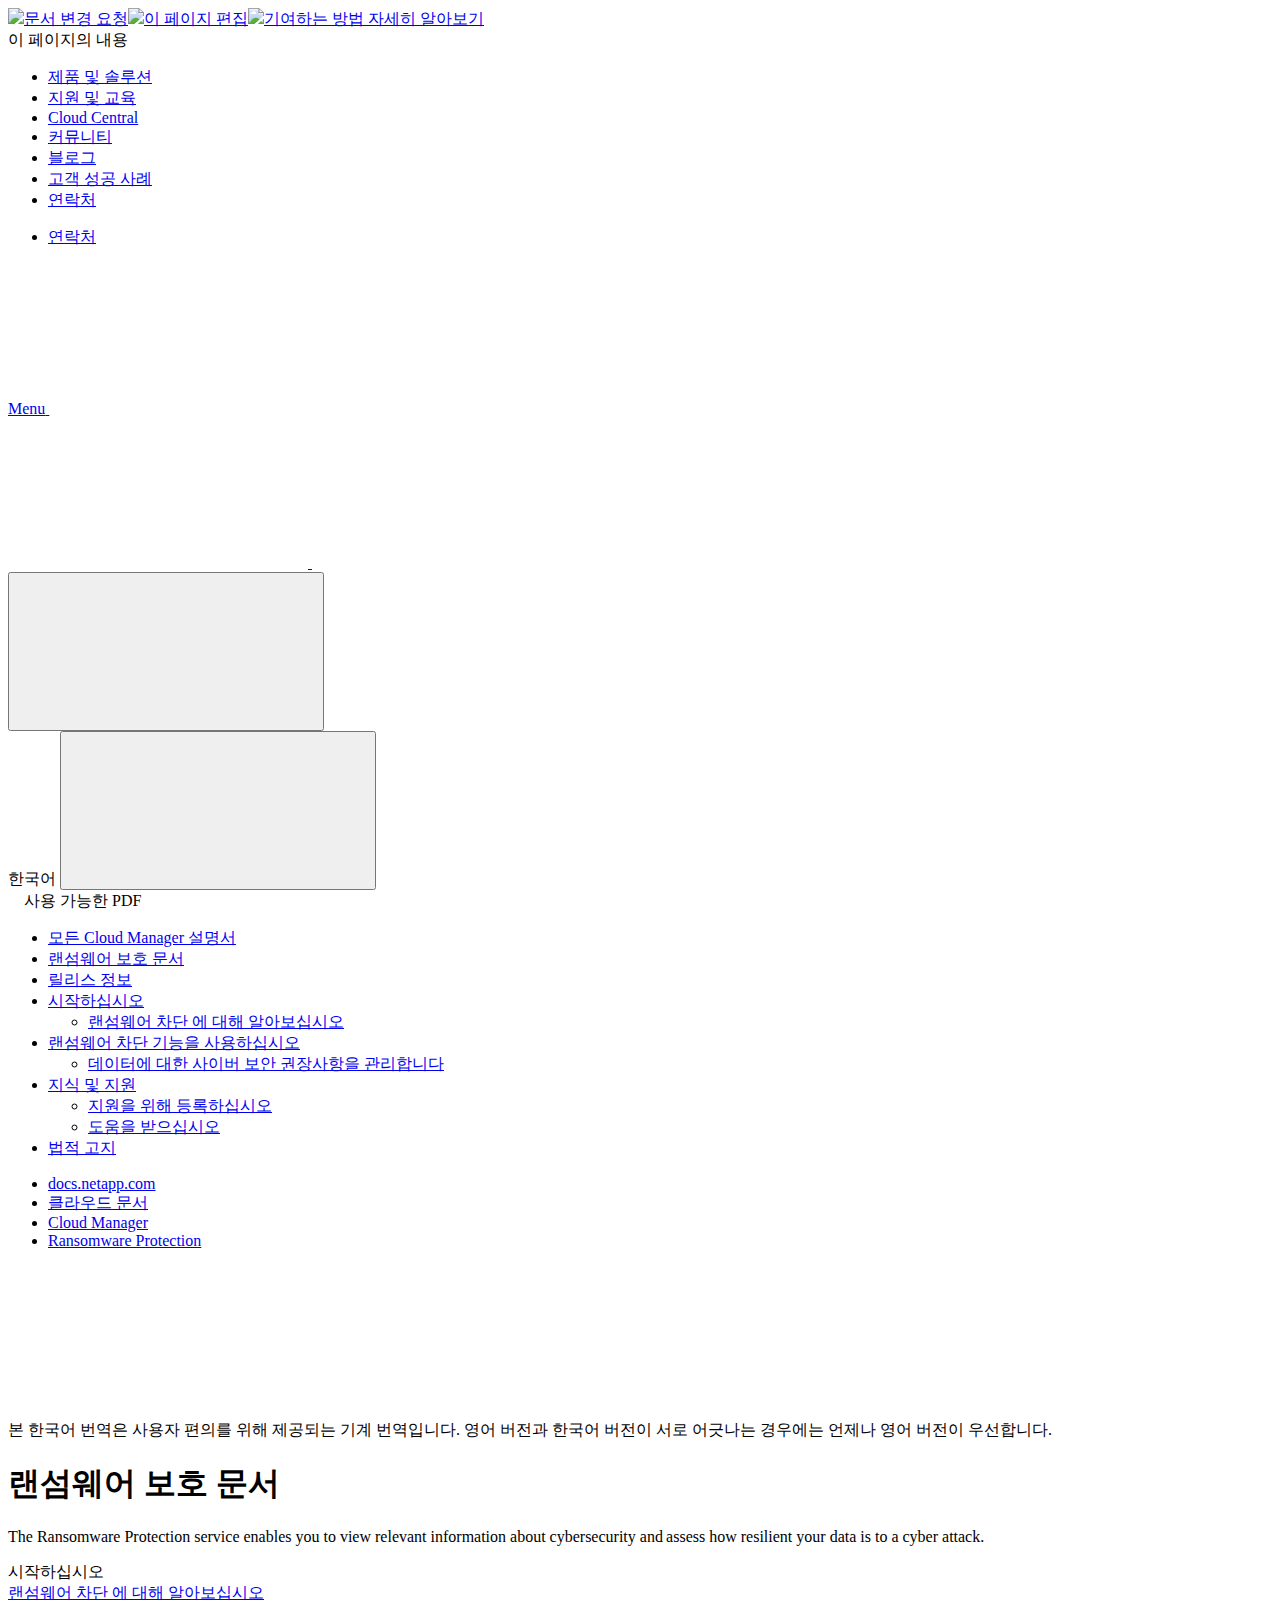
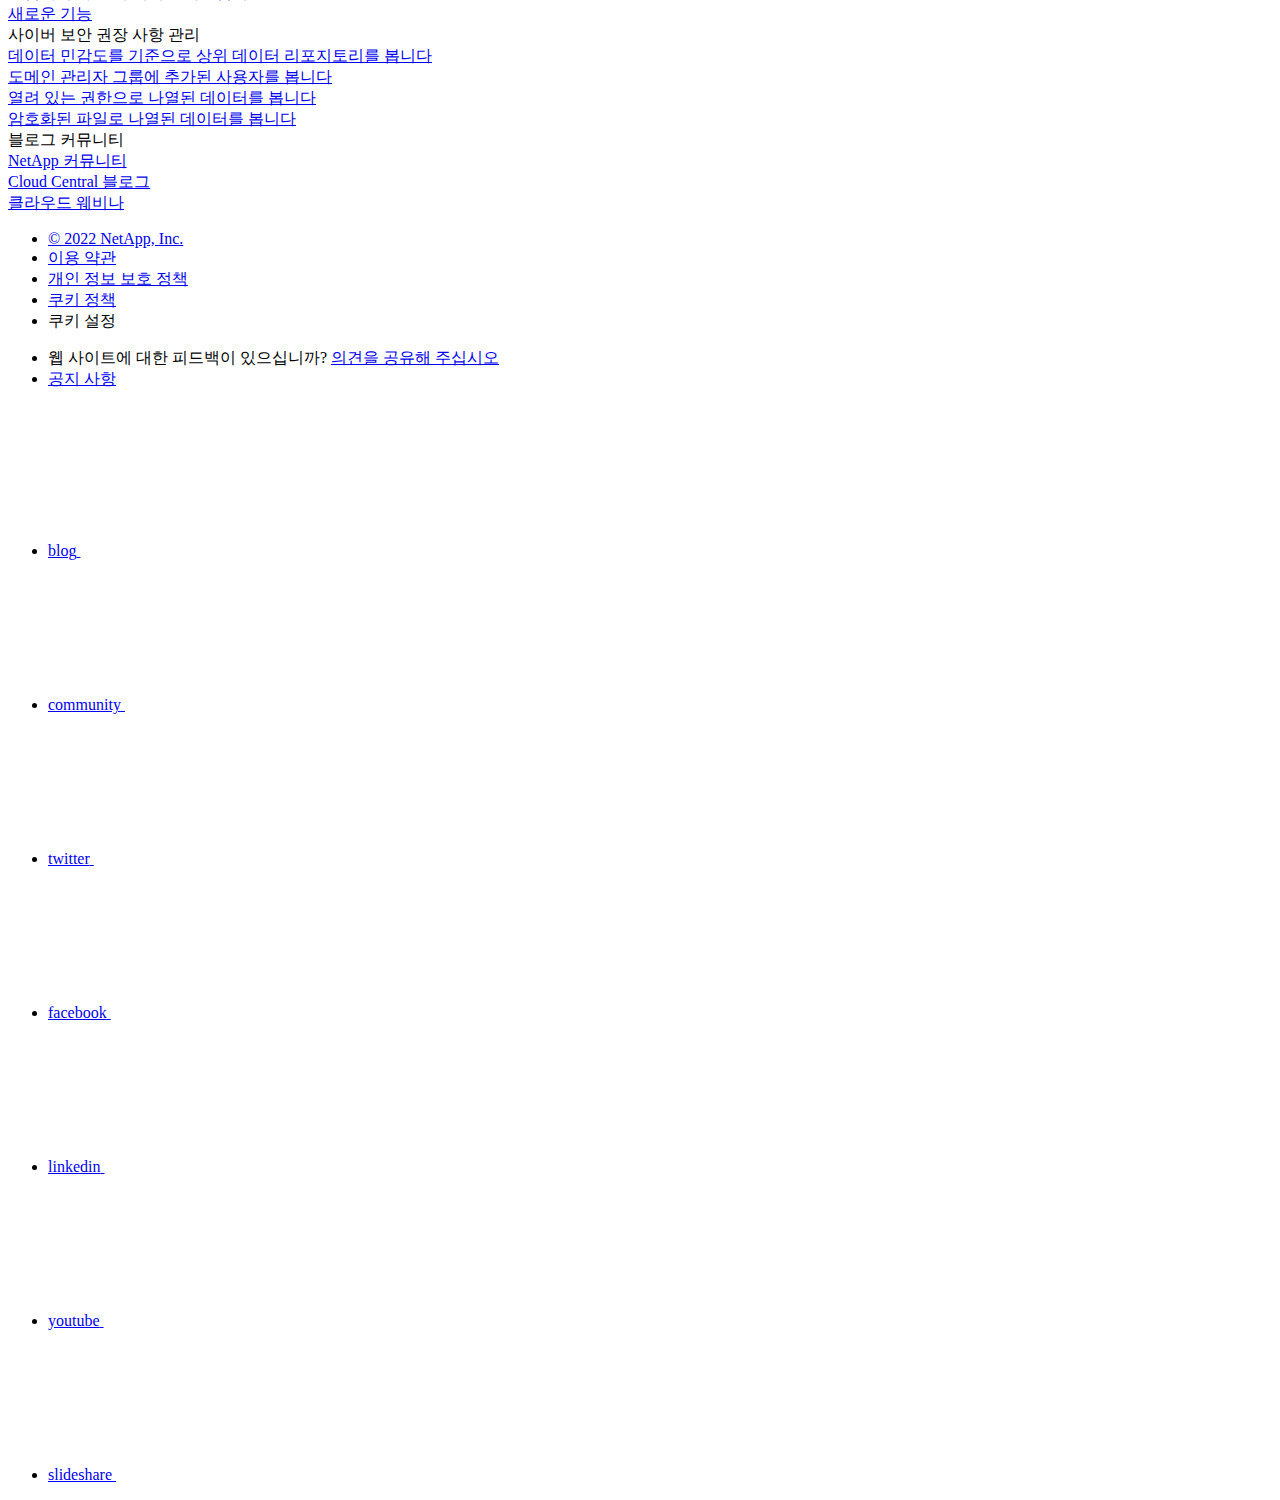
==== commit e6f07df2: "Deploying to gh-pages from  @ 51124c3406914679bc37ded01ff8a9d252dfa9ec 🚀" ====
--- a/index.html
+++ b/index.html
@@ -292,13 +292,15 @@
           <ul class="n-menu__list">
             <li class="n-menu__list-column">
               <ul class="n-menu__list"><li class="n-menu__list-item n-menu__list-item--level-1">
-                  <a href="https://docs.netapp.com/ko-kr/cloud-manager-ransomware/index.html" class="n-menu__header-text"><span translate="no" class="notranslate">한국어</span></a>
-                </li><li class="n-menu__list-item n-menu__list-item--level-1">
                   <a href="https://docs.netapp.com/us-en/cloud-manager-ransomware/index.html" class="n-menu__header-text"><span translate="no" class="notranslate">English</span></a>
                 </li><li class="n-menu__list-item n-menu__list-item--level-1">
                   <a href="https://docs.netapp.com/ja-jp/cloud-manager-ransomware/index.html" class="n-menu__header-text"><span translate="no" class="notranslate">日本語</span></a>
                 </li><li class="n-menu__list-item n-menu__list-item--level-1">
+                  <a href="https://docs.netapp.com/ko-kr/cloud-manager-ransomware/index.html" class="n-menu__header-text"><span translate="no" class="notranslate">한국어</span></a>
+                </li><li class="n-menu__list-item n-menu__list-item--level-1">
                   <a href="https://docs.netapp.com/zh-cn/cloud-manager-ransomware/index.html" class="n-menu__header-text"><span translate="no" class="notranslate">简体中文</span></a>
+                </li><li class="n-menu__list-item n-menu__list-item--level-1">
+                  <a href="https://docs.netapp.com/zh-tw/cloud-manager-ransomware/index.html" class="n-menu__header-text"><span translate="no" class="notranslate">繁體中文</span></a>
                 </li></ul>
             </li>
           </ul>
@@ -547,10 +549,14 @@
         </li>
         
         <li class="n-breadcrumb__list-item">
-          <a href="https://docs.netapp.com/ko-kr/cloud/">클라우드 문서</a>
+          <a href="https://docs.netapp.com/us-en/cloud/">클라우드 문서</a>
         </li>
         
 
+        
+        <li class="n-breadcrumb__list-item">
+          <a href="https://docs.netapp.com/ko-kr/cloud-manager-family/">Cloud Manager</a>
+        </li>
         
 
         <li class="n-breadcrumb__list-item">
@@ -589,105 +595,114 @@
   <div class="n-layout-flex" data-ntap-layout="4">
     
       
-      <div class="n-feature-block n-feature-block__align--center n-layout-flex__item ie-feature-block">
-        <div class="n-feature-block__content">
-          <div class="ie-feature-block__header">
-            <div class="ie-feature-block__text">
-              시작하십시오
+        <div class="n-feature-block n-feature-block__align--center n-layout-flex__item ie-feature-block">
+          <div class="n-feature-block__content">
+            <div class="ie-feature-block__header">
+              <div class="ie-feature-block__text">
+                시작하십시오
+              </div>
             </div>
+            
+              
+                <div class="ie-feature-block__section">
+                  
+                  
+                  <a class="ie-feature-block__link" target="_self" href="concept-ransomware-protection.html">랜섬웨어 차단 에 대해 알아보십시오</a>
+                </div>
+              
+            
+              
+                <div class="ie-feature-block__section">
+                  
+                  
+                  <a class="ie-feature-block__link" target="_self" href="whats-new.html">새로운 기능</a>
+                </div>
+              
+            
           </div>
-          
-            
-            <div class="ie-feature-block__section">
-              
-              <a class="ie-feature-block__link" href="concept-ransomware-protection.html">랜섬웨어 차단 에 대해 알아보십시오</a>
+        </div>
+      
+    
+      
+        <div class="n-feature-block n-feature-block__align--center n-layout-flex__item ie-feature-block">
+          <div class="n-feature-block__content">
+            <div class="ie-feature-block__header">
+              <div class="ie-feature-block__text">
+                사이버 보안 권장 사항 관리
+              </div>
             </div>
             
-          
-            
-            <div class="ie-feature-block__section">
-              
-              <a class="ie-feature-block__link" href="whats-new.html">새로운 기능</a>
+              
+                <div class="ie-feature-block__section">
+                  
+                  
+                  <a class="ie-feature-block__link" target="_self" href="task-analyze-ransomware-data.html#top-data-repositories-by-data-sensitivity">데이터 민감도를 기준으로 상위 데이터 리포지토리를 봅니다</a>
+                </div>
+              
+            
+              
+                <div class="ie-feature-block__section">
+                  
+                  
+                  <a class="ie-feature-block__link" target="_self" href="task-analyze-ransomware-data.html#domain-administrator-group-control">도메인 관리자 그룹에 추가된 사용자를 봅니다</a>
+                </div>
+              
+            
+              
+                <div class="ie-feature-block__section">
+                  
+                  
+                  <a class="ie-feature-block__link" target="_self" href="task-analyze-ransomware-data.html#data-listed-by-types-of-open-permissions">열려 있는 권한으로 나열된 데이터를 봅니다</a>
+                </div>
+              
+            
+              
+                <div class="ie-feature-block__section">
+                  
+                  
+                  <a class="ie-feature-block__link" target="_self" href="task-analyze-ransomware-data.html#data-listed-by-encrypted-files">암호화된 파일로 나열된 데이터를 봅니다</a>
+                </div>
+              
+            
+          </div>
+        </div>
+      
+    
+      
+        <div class="n-feature-block n-feature-block__align--center n-layout-flex__item ie-feature-block">
+          <div class="n-feature-block__content">
+            <div class="ie-feature-block__header">
+              <div class="ie-feature-block__text">
+                블로그 커뮤니티
+              </div>
             </div>
             
-          
-        </div>
-      </div>
-      
-    
-      
-      <div class="n-feature-block n-feature-block__align--center n-layout-flex__item ie-feature-block">
-        <div class="n-feature-block__content">
-          <div class="ie-feature-block__header">
-            <div class="ie-feature-block__text">
-              사이버 보안 권장 사항 관리
-            </div>
+              
+                <div class="ie-feature-block__section">
+                  
+                  
+                  <a class="ie-feature-block__link" target="_blank" href="https://community.netapp.com/t5/Cloud-Data-Services/ct-p/CDS">NetApp 커뮤니티</a>
+                </div>
+              
+            
+              
+                <div class="ie-feature-block__section">
+                  
+                  
+                  <a class="ie-feature-block__link" target="_blank" href="https://cloud.netapp.com/blog">Cloud Central 블로그</a>
+                </div>
+              
+            
+              
+                <div class="ie-feature-block__section">
+                  
+                  
+                  <a class="ie-feature-block__link" target="_blank" href="https://cloud.netapp.com/events">클라우드 웨비나</a>
+                </div>
+              
+            
           </div>
-          
-            
-            <div class="ie-feature-block__section">
-              
-              <a class="ie-feature-block__link" href="task-analyze-ransomware-data.html#top-data-repositories-by-data-sensitivity">데이터 민감도를 기준으로 상위 데이터 리포지토리를 봅니다</a>
-            </div>
-            
-          
-            
-            <div class="ie-feature-block__section">
-              
-              <a class="ie-feature-block__link" href="task-analyze-ransomware-data.html#domain-administrator-group-control">도메인 관리자 그룹에 추가된 사용자를 봅니다</a>
-            </div>
-            
-          
-            
-            <div class="ie-feature-block__section">
-              
-              <a class="ie-feature-block__link" href="task-analyze-ransomware-data.html#data-listed-by-types-of-open-permissions">열려 있는 권한으로 나열된 데이터를 봅니다</a>
-            </div>
-            
-          
-            
-            <div class="ie-feature-block__section">
-              
-              <a class="ie-feature-block__link" href="task-analyze-ransomware-data.html#data-listed-by-encrypted-files">암호화된 파일로 나열된 데이터를 봅니다</a>
-            </div>
-            
-          
-        </div>
-      </div>
-      
-    
-      
-      <div class="n-feature-block n-feature-block__align--center n-layout-flex__item ie-feature-block">
-        <div class="n-feature-block__content">
-          <div class="ie-feature-block__header">
-            <div class="ie-feature-block__text">
-              블로그 커뮤니티
-            </div>
-          </div>
-          
-            
-            <div class="ie-feature-block__section">
-              
-              <a class="ie-feature-block__link" href="https://community.netapp.com/t5/Cloud-Data-Services/ct-p/CDS">NetApp 커뮤니티</a>
-            </div>
-            
-          
-            
-            <div class="ie-feature-block__section">
-              
-              <a class="ie-feature-block__link" href="https://cloud.netapp.com/blog">Cloud Central 블로그</a>
-            </div>
-            
-          
-            
-            <div class="ie-feature-block__section">
-              
-              <a class="ie-feature-block__link" href="https://cloud.netapp.com/events">클라우드 웨비나</a>
-            </div>
-            
-          
-        </div>
-      </div>
+        </div>
       
     
   </div>
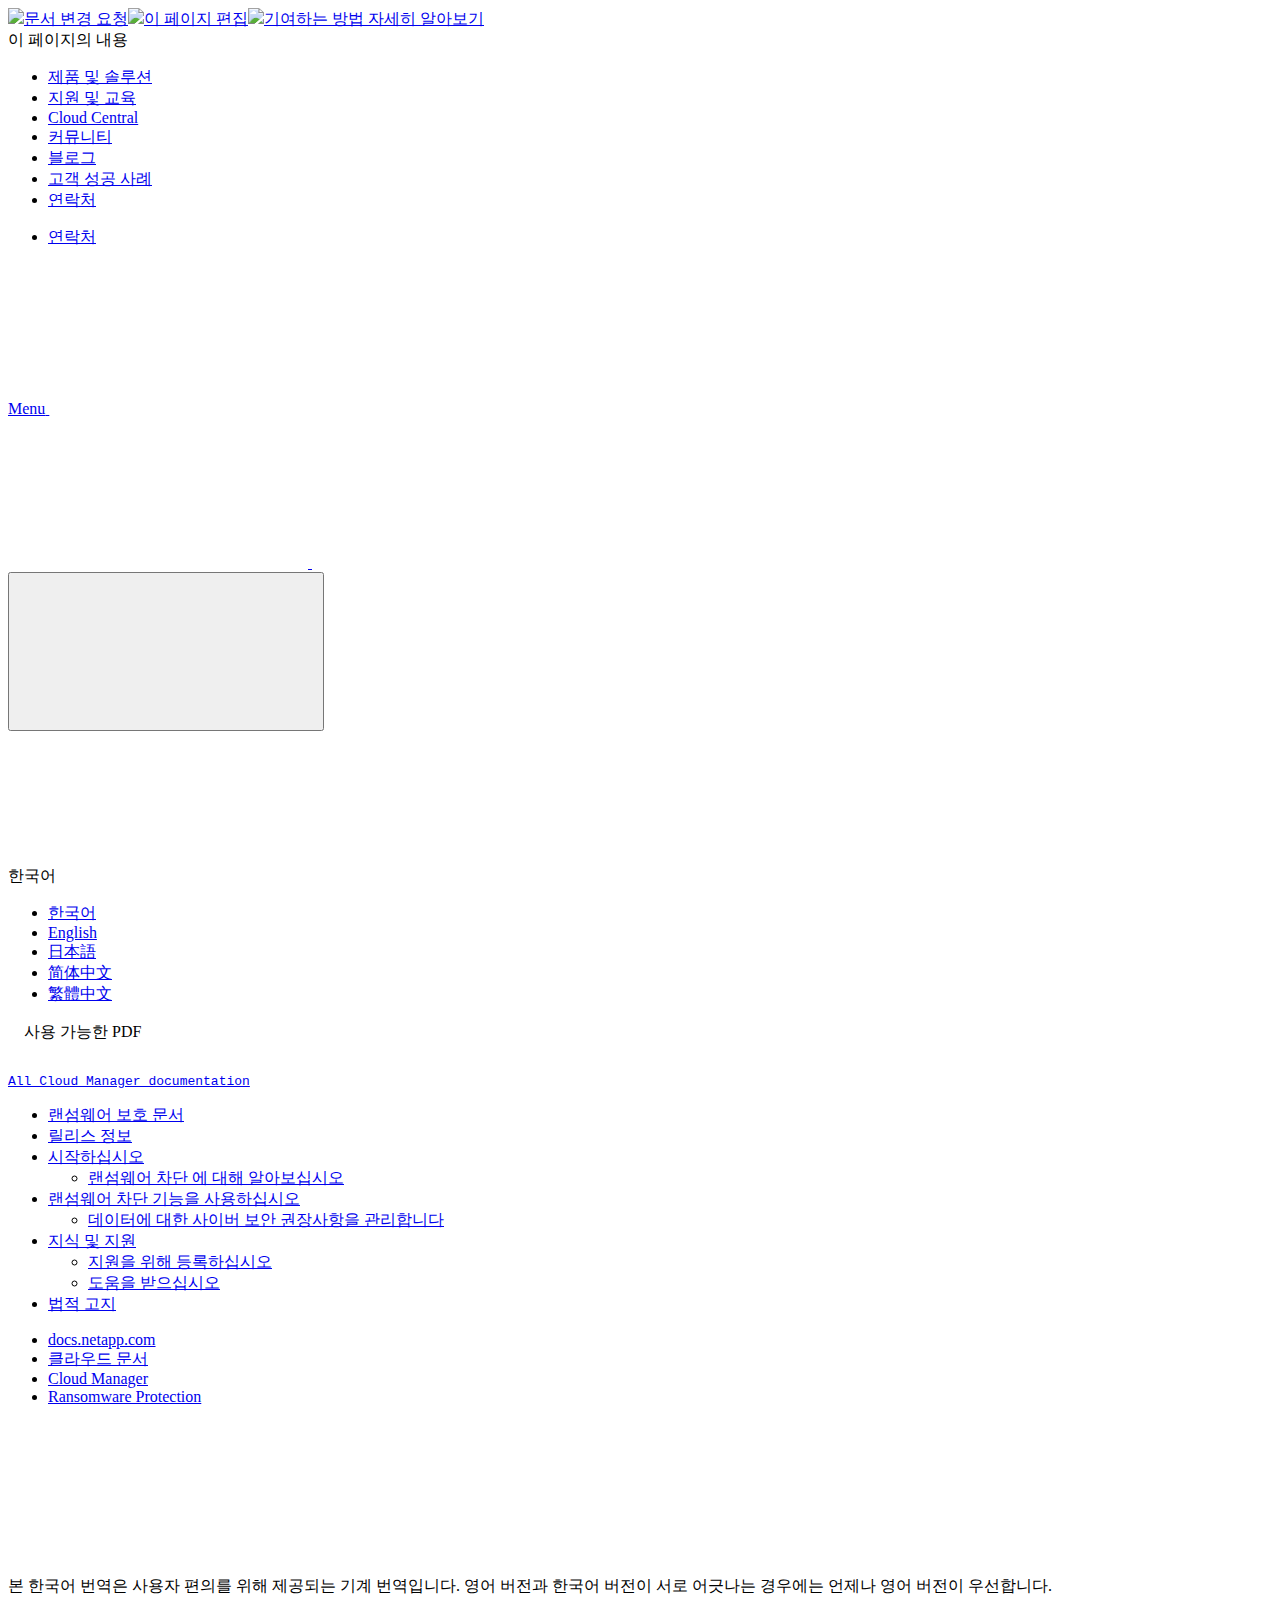
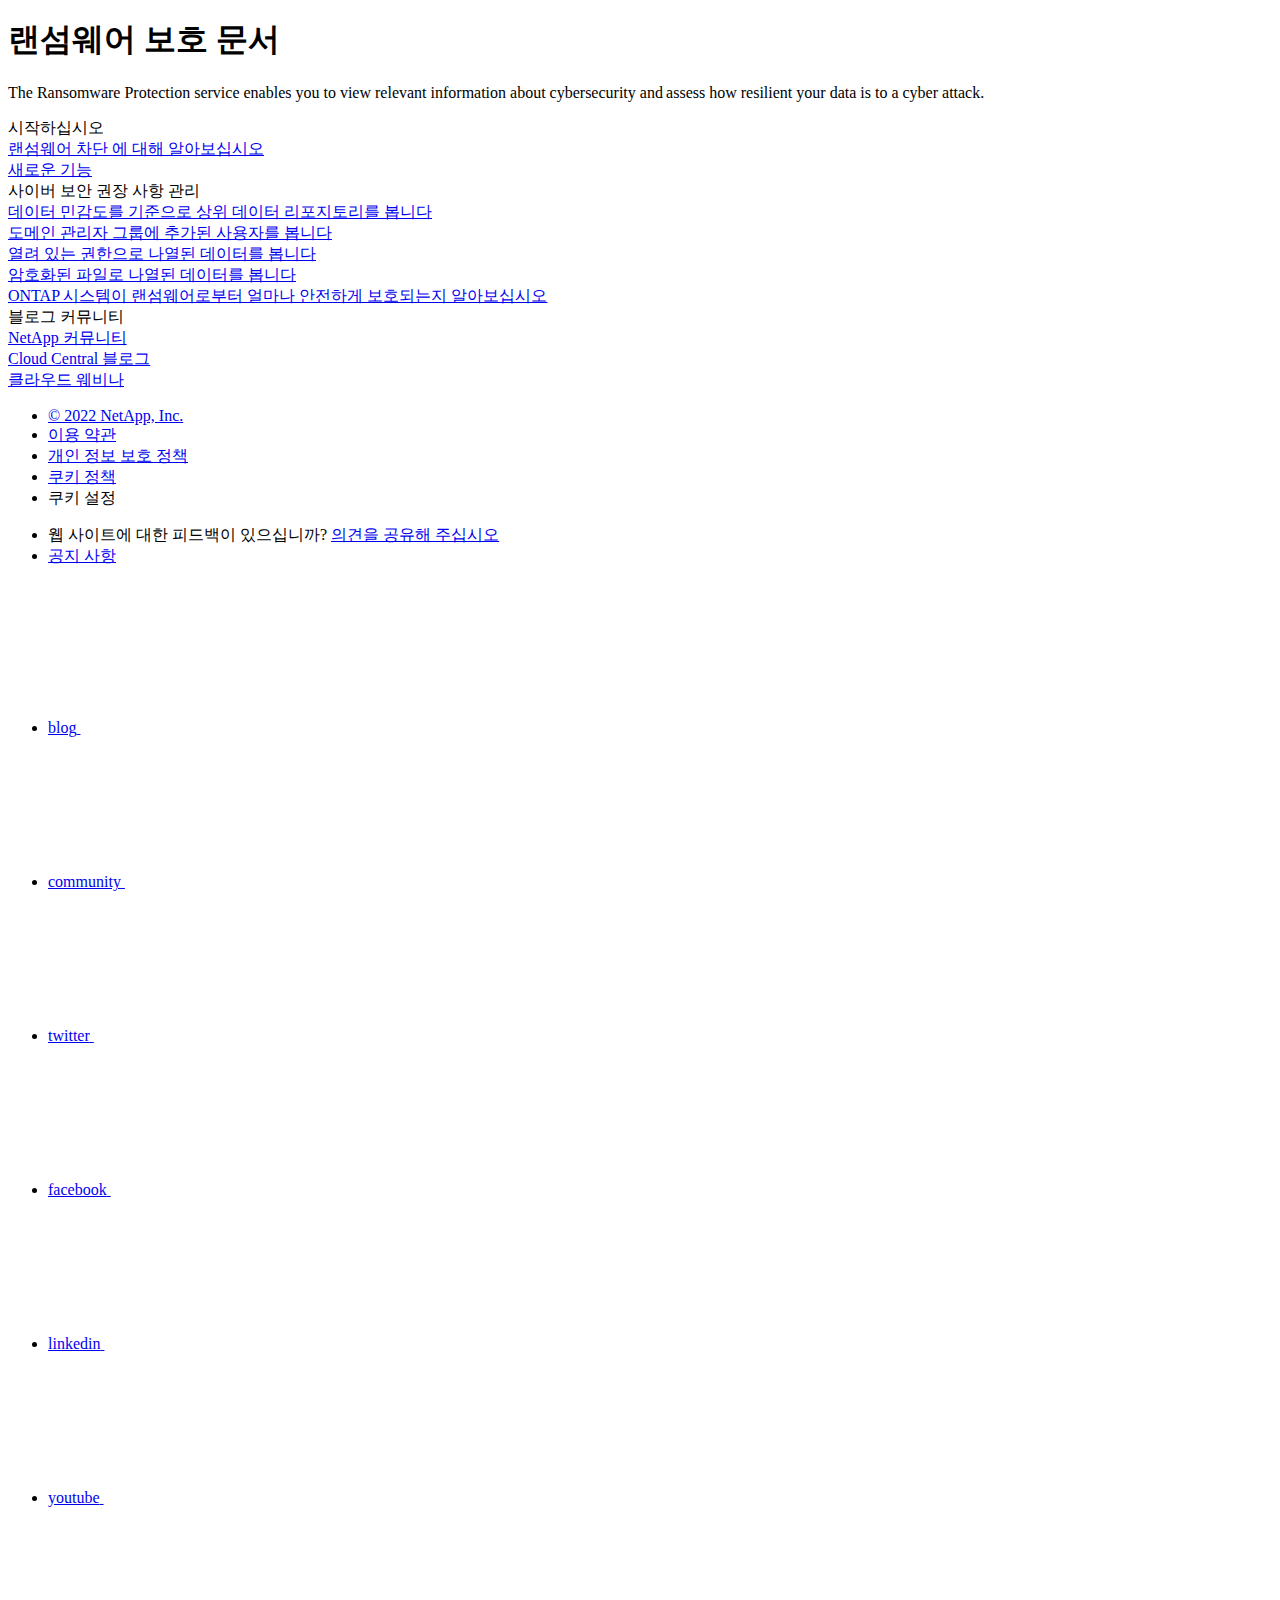
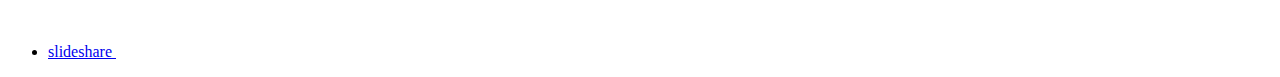
==== commit 04c91f92: "Deploying to gh-pages from  @ 9bf6ecf9d2a29335bc31847db5ebbc4ce890cd50 🚀" ====
--- a/index.html
+++ b/index.html
@@ -277,35 +277,27 @@
     </div>
   </div>
   <div class="n-property-bar__toolbar">
-    <!-- Start Language Selector --><div id="ie-i18n" class="n-property-bar__lang-selector">
-      <div id="ie-i18n-menu">
-      <span class="ie-i18n-lang">한국어</span>
-        <button class="ie-i18n-icon-container" type="button">
+    <!-- Start Language Selector --><div id="language-dropdown" class="custom-dropdown custom-dropdown-lang">
+      <div class="custom-dropdown-select custom-dropdown-select-lang">
+      <span class="lang-name">한국어</span>
           <svg class="n-globe__icon" aria-labelledby="title">
             <title>globe</title>
             <use xmlns:xlink="http://www.w3.org/1999/xlink" xlink:href="/ko-kr/cloud-manager-ransomware/common/svg/sprite.svg#globe"></use>
           </svg>
         </button>
       </div>
-      <div id="n-property-navigation-bar__menu--language-selector" class="ie-i18n-results-container n-menu n-menu--v3 n-menu--is-active" style="display: none;">
-        <div class="n-language-selector-menu">
-          <ul class="n-menu__list">
-            <li class="n-menu__list-column">
-              <ul class="n-menu__list"><li class="n-menu__list-item n-menu__list-item--level-1">
-                  <a href="https://docs.netapp.com/us-en/cloud-manager-ransomware/index.html" class="n-menu__header-text"><span translate="no" class="notranslate">English</span></a>
-                </li><li class="n-menu__list-item n-menu__list-item--level-1">
-                  <a href="https://docs.netapp.com/ja-jp/cloud-manager-ransomware/index.html" class="n-menu__header-text"><span translate="no" class="notranslate">日本語</span></a>
-                </li><li class="n-menu__list-item n-menu__list-item--level-1">
-                  <a href="https://docs.netapp.com/ko-kr/cloud-manager-ransomware/index.html" class="n-menu__header-text"><span translate="no" class="notranslate">한국어</span></a>
-                </li><li class="n-menu__list-item n-menu__list-item--level-1">
-                  <a href="https://docs.netapp.com/zh-cn/cloud-manager-ransomware/index.html" class="n-menu__header-text"><span translate="no" class="notranslate">简体中文</span></a>
-                </li><li class="n-menu__list-item n-menu__list-item--level-1">
-                  <a href="https://docs.netapp.com/zh-tw/cloud-manager-ransomware/index.html" class="n-menu__header-text"><span translate="no" class="notranslate">繁體中文</span></a>
-                </li></ul>
-            </li>
-          </ul>
-        </div>
-      </div>
+
+      <ul class="custom-dropdown-menu"><li>
+          <a href="https://docs.netapp.com/ko-kr/cloud-manager-ransomware/index.html" target="_self"><span translate="no" class="notranslate">한국어</span></a>
+        </li><li>
+          <a href="https://docs.netapp.com/us-en/cloud-manager-ransomware/index.html" target="_self"><span translate="no" class="notranslate">English</span></a>
+        </li><li>
+          <a href="https://docs.netapp.com/ja-jp/cloud-manager-ransomware/index.html" target="_self"><span translate="no" class="notranslate">日本語</span></a>
+        </li><li>
+          <a href="https://docs.netapp.com/zh-cn/cloud-manager-ransomware/index.html" target="_self"><span translate="no" class="notranslate">简体中文</span></a>
+        </li><li>
+          <a href="https://docs.netapp.com/zh-tw/cloud-manager-ransomware/index.html" target="_self"><span translate="no" class="notranslate">繁體中文</span></a>
+        </li></ul>
     </div><!-- End Language Selector -->
 
     <div class="n-property-bar__cta"></div>
@@ -360,8 +352,6 @@
         
         <a target="_blank" href="/ko-kr/cloud-manager-ransomware/pdfs/fullsite-sidebar/랜섬웨어_보호_문서.pdf" >
           <img src="/ko-kr/cloud-manager-ransomware/images/pdf.png" width="16" height="16"/>이 문서 사이트의 PDF</a>
-
-
     <ul class="subfolders" style="display:none;"><li class="active pdf-hide">
   <a target="_blank" href="/ko-kr/cloud-manager-ransomware/pdfs/pages/index.pdf" >
     <img src="/ko-kr/cloud-manager-ransomware/images/pdf.png" width="16" height="16"/>
@@ -496,10 +486,10 @@
     $("#toggleContainerPdf").toggle('display');
     $(".n-pdf-body-container .zip-pdf-link-container").toggle('display');
   });
-</script><div class="sidebar-nav-container">
-  <ul id="mysidebar" class="nav"><li class=" "><a class="na-navbar-padding" href="https://docs.netapp.com/us-en/cloud-manager-family">
-        모든 Cloud Manager 설명서
-      </a></li><li class="  active "><a class="na-navbar-padding" href="/ko-kr/cloud-manager-ransomware/index.html">
+</script><div class="prod-nav" id="product-nav">
+  <a target="_self" class="prod-fam-nav" href="https://docs.netapp.com/ko-kr/cloud-manager-family/"><img src="/ko-kr/cloud-manager-ransomware/images/left_arrow.png" alt=""><pre>All Cloud Manager documentation</pre></a>
+</div><div class="sidebar-nav-container" id="mysidebardiv">
+  <ul id="mysidebar" class="nav"><li class="  active "><a class="na-navbar-padding" href="/ko-kr/cloud-manager-ransomware/index.html">
         랜섬웨어 보호 문서
       </a></li><li class=" "><a class="na-navbar-padding" href="/ko-kr/cloud-manager-ransomware/whats-new.html">
         릴리스 정보
@@ -664,6 +654,14 @@
                 </div>
               
             
+              
+                <div class="ie-feature-block__section">
+                  
+                  
+                  <a class="ie-feature-block__link" target="_self" href="task-analyze-ransomware-data.html#status-of-ontap-systems-hardening">ONTAP 시스템이 랜섬웨어로부터 얼마나 안전하게 보호되는지 알아보십시오</a>
+                </div>
+              
+            
           </div>
         </div>
       
@@ -861,4 +859,5 @@
     </script>
     <script src='/ko-kr/cloud-manager-ransomware/js/www-ntap.js'></script>
     <script src='/ko-kr/cloud-manager-ransomware/js/tabbed-blocks.js'></script>
+    <script src='/ko-kr/cloud-manager-ransomware/js/sidebar.js'></script>
   </body></html>
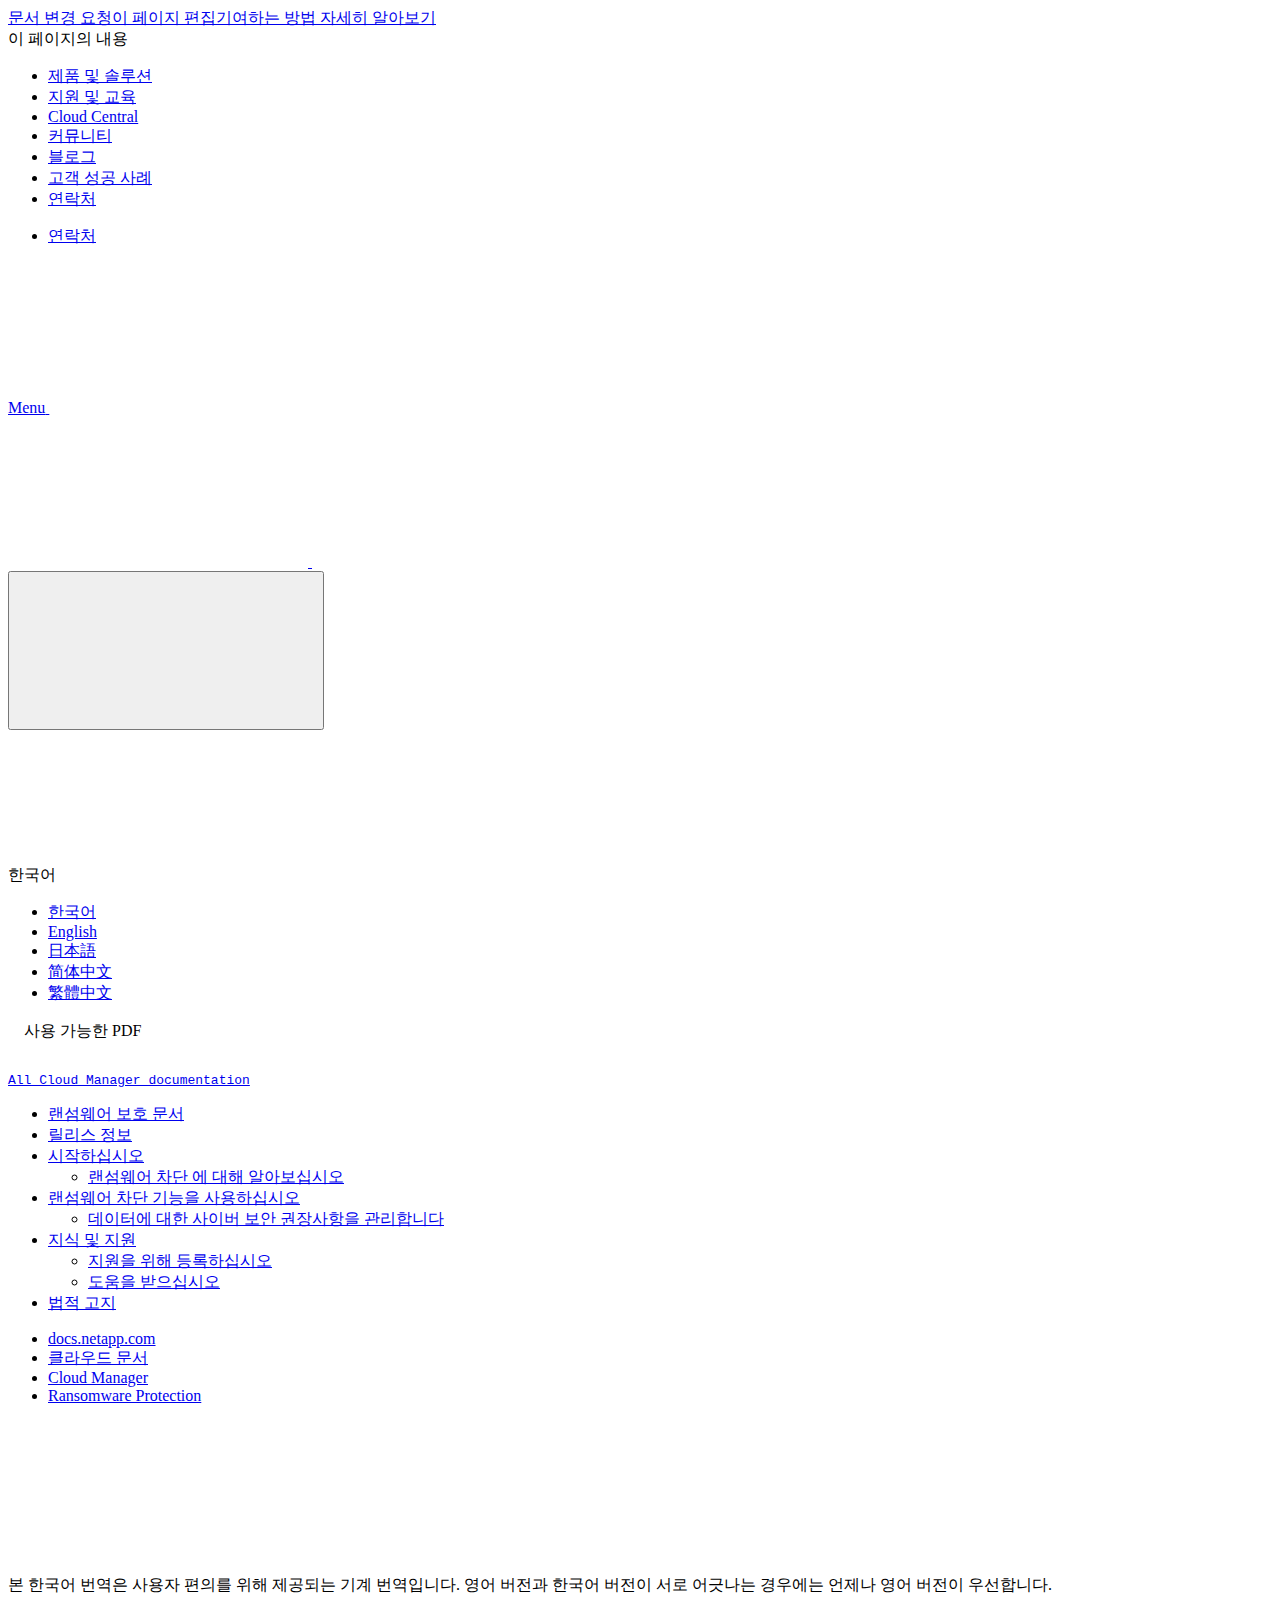
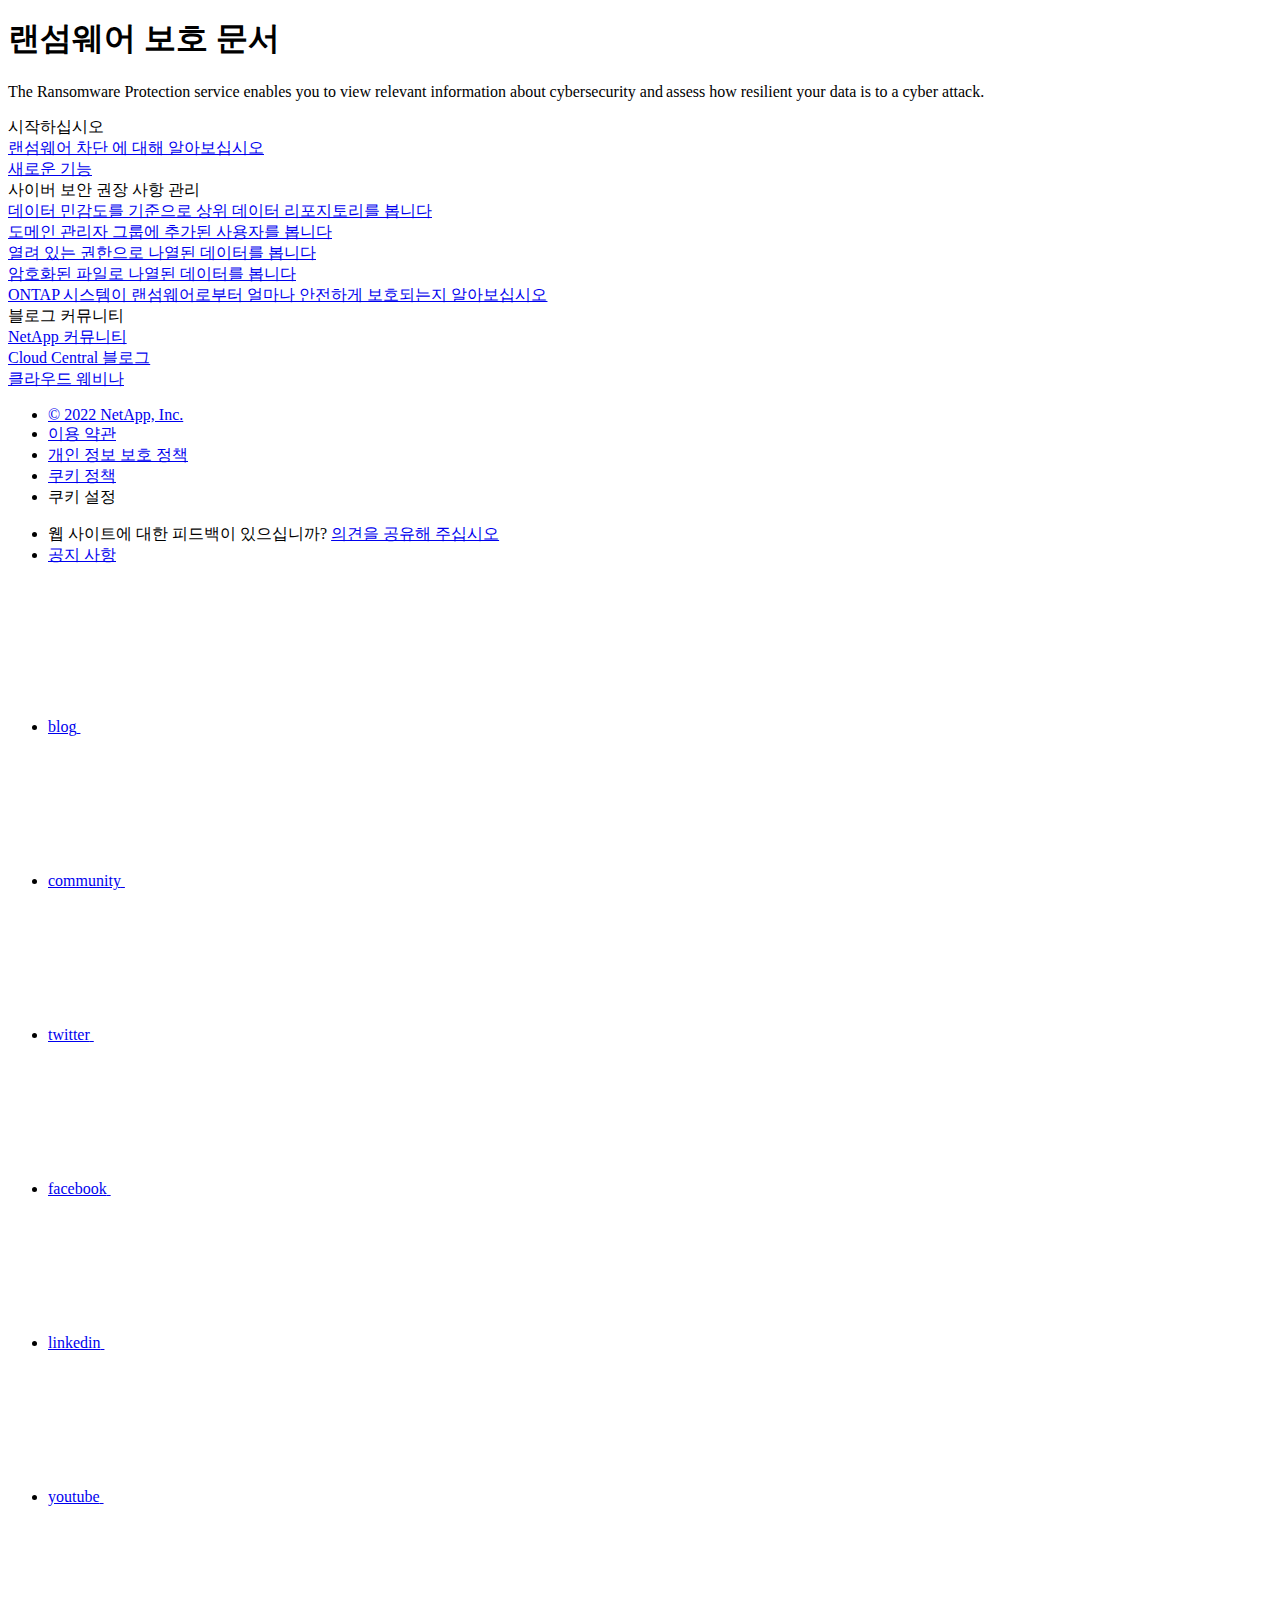
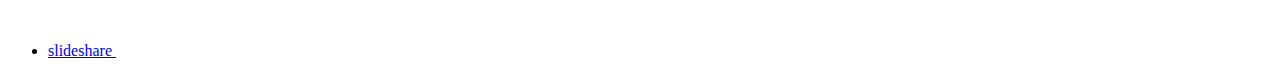
==== commit ec0866d4: "Deploying to gh-pages from  @ 05c652e977e7c4701aa6adcb0c9c2c61b4c80e4a 🚀" ====
--- a/index.html
+++ b/index.html
@@ -169,7 +169,7 @@
   
   <!-- Start Page Toolbar -->
   
-  <div class="page-nav-toolbar"><div class="page-nav-contribute"><a target="_blank" href="https://github.com/NetAppDocs/cloud-manager-ransomware/issues/new?body=Page%3A%20[랜섬웨어 보호 문서](https://docs.netapp.com/ko-kr/cloud-manager-ransomware/index.html)" class="page-nav-contribute-link" role="button"><img src="/ko-kr/cloud-manager-ransomware/images/discuss-sm.svg" class="github-icon" />문서 변경 요청</a><a target="_blank" href="https://github.com/NetAppDocs/cloud-manager-ransomware/blob/main/index.adoc" class="page-nav-contribute-link" role="button"><img src="/ko-kr/cloud-manager-ransomware/images/edit-sm.svg" class="github-icon" />이 페이지 편집</a><a target="_blank" href="https://docs.netapp.com/us-en/contribute/" class="page-nav-contribute-link"  ><img src="/ko-kr/cloud-manager-ransomware/images/article-sm.svg" class="github-icon" />기여하는 방법 자세히 알아보기</a></div>
+  <div class="page-nav-toolbar"><div class="page-nav-contribute"><a target="_blank" href="https://github.com/NetAppDocs/cloud-manager-ransomware/issues/new?body=Page%3A%20[랜섬웨어 보호 문서](https://docs.netapp.com/ko-kr/cloud-manager-ransomware/index.html)" class="page-nav-contribute-link" role="button"><img src="/ko-kr/cloud-manager-ransomware/images/discuss-sm.svg" alt="" class="github-icon" />문서 변경 요청</a><a target="_blank" href="https://github.com/NetAppDocs/cloud-manager-ransomware/blob/main/index.adoc" class="page-nav-contribute-link" role="button"><img src="/ko-kr/cloud-manager-ransomware/images/edit-sm.svg" alt="" class="github-icon" />이 페이지 편집</a><a target="_blank" href="https://docs.netapp.com/us-en/contribute/" class="page-nav-contribute-link"  ><img src="/ko-kr/cloud-manager-ransomware/images/article-sm.svg" alt="" class="github-icon" />기여하는 방법 자세히 알아보기</a></div>
     <div class="page-nav-container">
       <nav class="page-nav-fixed">
         <div class="page-nav-title">이 페이지의 내용</div>
@@ -258,11 +258,13 @@
           <div id="react-search" 
           data-search-html="/ko-kr/cloud-manager-ransomware/search.html"
           data-type="widget" 
-          data-placeholder="설명서 검색" 
-          data-no-results-found="{query}에 대한 결과를 찾을 수 없음" 
-          data-did-you-mean="{suggestion}을(를) 검색해보십시오." 
-          data-no-results-found-did-you-mean="{query}에 대한 결과를 찾을 수 없습니다. {suggestion}을(를) 검색하려 하셨습니까?" 
-          data-results-found="{hitCount}개의 결과를 찾음"  
+          data-placeholder="설명서 검색"
+          data-no-results-found="{query}에 대한 결과를 찾을 수 없음"
+          data-did-you-mean="{suggestion}을(를) 검색해보십시오."
+          data-no-results-found-did-you-mean="{query}에 대한 결과를 찾을 수 없습니다. {suggestion}을(를) 검색하려 하셨습니까?"
+          data-results-found="{hitCount}개의 결과를 찾음"
+          data-error-message="We're sorry, an issue occurred when fetching your results. Please try again."
+          data-error-reset="Reset Search"
           data-sk-es-pf-indexes=""
           data-flavor=""></div>
           <button class="n-property-bar__search-toggle-button" type="button">
@@ -341,7 +343,7 @@
   <div class="col-md-3" id="sidebar-height">
       <div class="n-pdf-header">
   <a id="toggleButtonPdf" class="n-pdf-button" type="button">
-    <img src="/ko-kr/cloud-manager-ransomware/images/pdf.png" width="16" height="16"/>사용 가능한 PDF<span>
+    <img src="/ko-kr/cloud-manager-ransomware/images/pdf.png" alt="" width="16" height="16"/>사용 가능한 PDF<span>
     </span>
   </a>
 </div>
@@ -351,15 +353,8 @@
         
         
         <a target="_blank" href="/ko-kr/cloud-manager-ransomware/pdfs/fullsite-sidebar/랜섬웨어_보호_문서.pdf" >
-          <img src="/ko-kr/cloud-manager-ransomware/images/pdf.png" width="16" height="16"/>이 문서 사이트의 PDF</a>
-    <ul class="subfolders" style="display:none;"><li class="active pdf-hide">
-  <a target="_blank" href="/ko-kr/cloud-manager-ransomware/pdfs/pages/index.pdf" >
-    <img src="/ko-kr/cloud-manager-ransomware/images/pdf.png" width="16" height="16"/>
-    PDF of this page
-  </a>
-</li>
-
-</ul>
+          <img src="/ko-kr/cloud-manager-ransomware/images/pdf.png" alt="" width="16" height="16"/>이 문서 사이트의 PDF</a>
+    <ul class="subfolders" id="pdf-remove" style="display:none;"><li class="active"></li></ul>
   
 
 
@@ -377,14 +372,12 @@
               href="/ko-kr/cloud-manager-ransomware/pdfs/sidebar/시작하십시오.pdf" 
             
           >
-            <img src="/ko-kr/cloud-manager-ransomware/images/pdf.png" width="16" height="16"/>
+            <img src="/ko-kr/cloud-manager-ransomware/images/pdf.png" alt="" width="16" height="16"/>
             시작하십시오
           </a>
           
 
 
-
-          
         </li>
       </ul>
     
@@ -404,14 +397,12 @@
               href="/ko-kr/cloud-manager-ransomware/pdfs/sidebar/랜섬웨어_차단_기능을_사용하십시오.pdf" 
             
           >
-            <img src="/ko-kr/cloud-manager-ransomware/images/pdf.png" width="16" height="16"/>
+            <img src="/ko-kr/cloud-manager-ransomware/images/pdf.png" alt="" width="16" height="16"/>
             랜섬웨어 차단 기능을 사용하십시오
           </a>
           
 
 
-
-          
         </li>
       </ul>
     
@@ -431,7 +422,7 @@
               href="/ko-kr/cloud-manager-ransomware/pdfs/sidebar/지식_및_지원.pdf" 
             
           >
-            <img src="/ko-kr/cloud-manager-ransomware/images/pdf.png" width="16" height="16"/>
+            <img src="/ko-kr/cloud-manager-ransomware/images/pdf.png" alt="" width="16" height="16"/>
             지식 및 지원
           </a>
           
@@ -439,21 +430,18 @@
 
 
 
-
-          
         </li>
       </ul>
     
 
   
-
 
 
 
 </li></ul>
   <div class="zip-pdf-link-container" style="display: none;">   
     <a href="#" id="zipPdf">
-      <img src="/ko-kr/cloud-manager-ransomware/images/pdf-zip.png" width="16" height="16"/>
+      <img src="/ko-kr/cloud-manager-ransomware/images/pdf-zip.png" alt="" width="16" height="16"/>
       <pre>별도의 PDF 문서 모음<span class="zip-size"></span></pre>
     </a><div id="zip-link-popup" class="hide">
     <div class="inner-modal">
